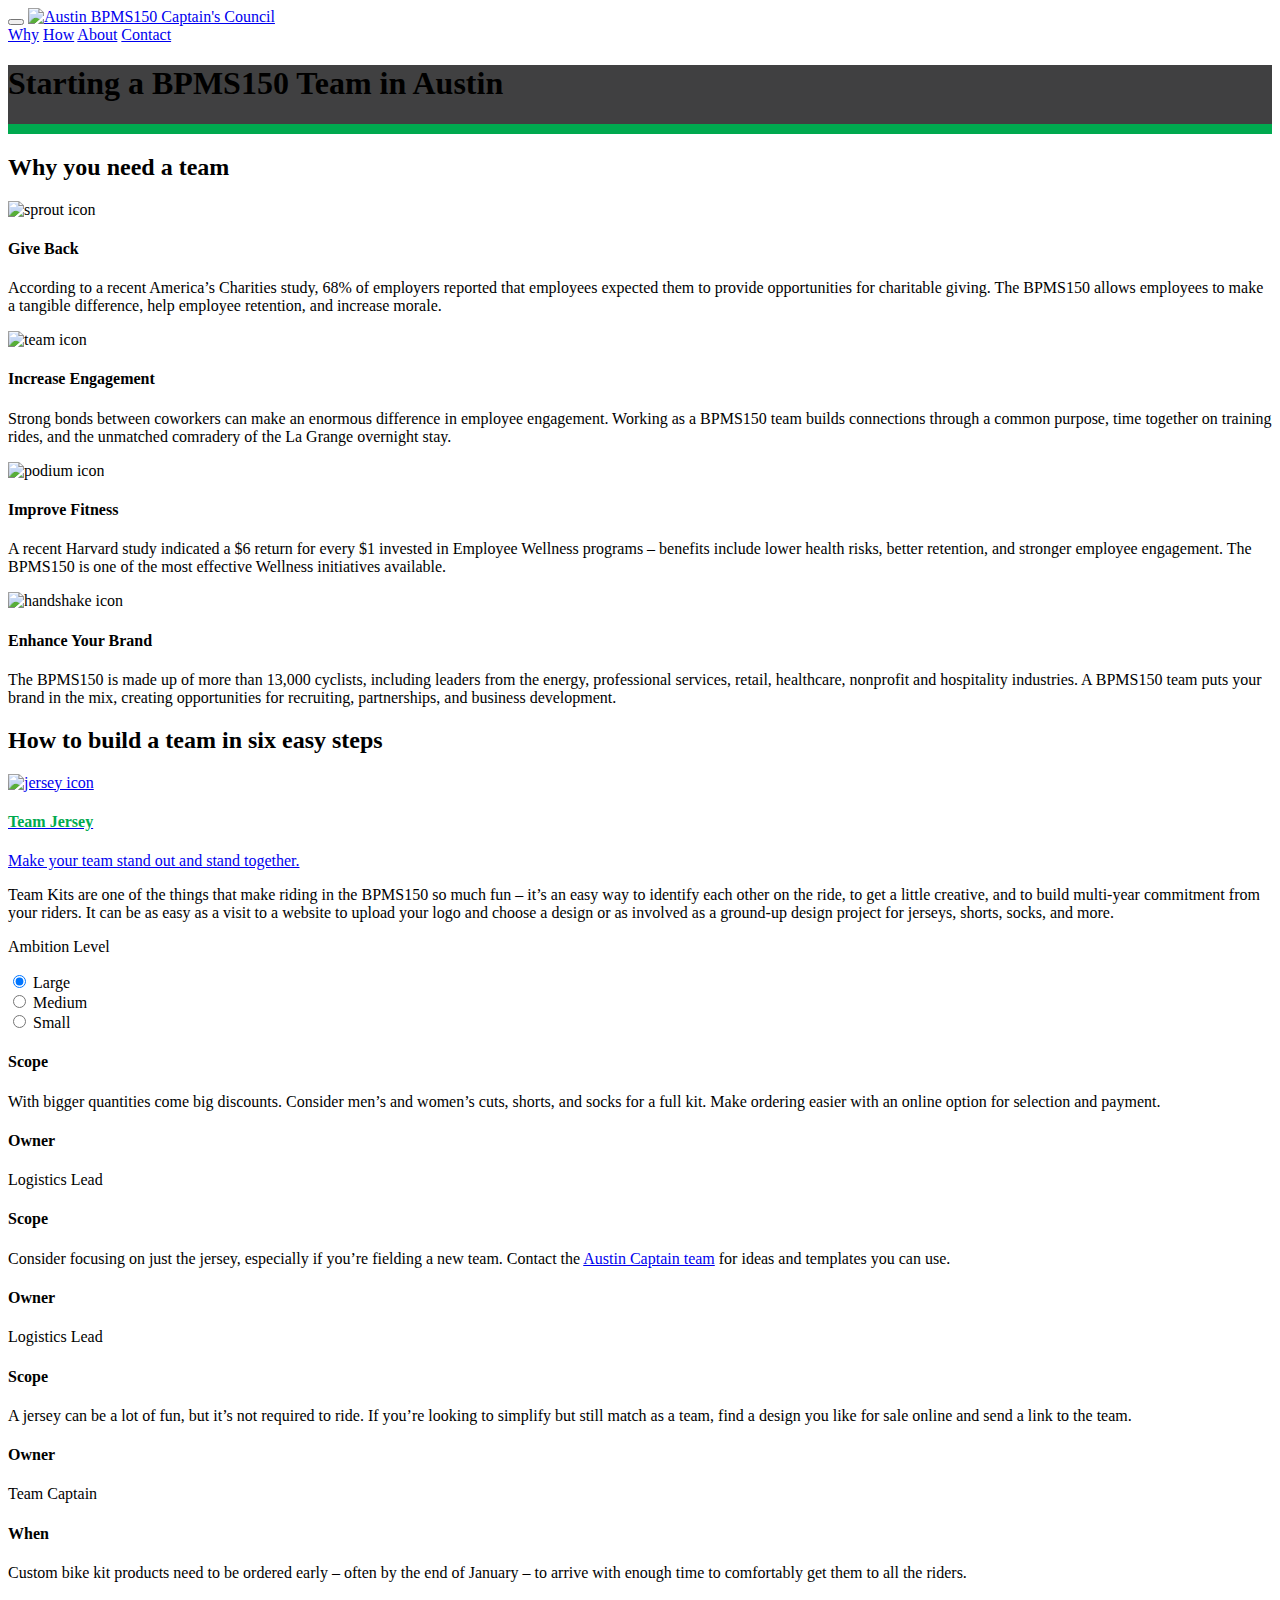
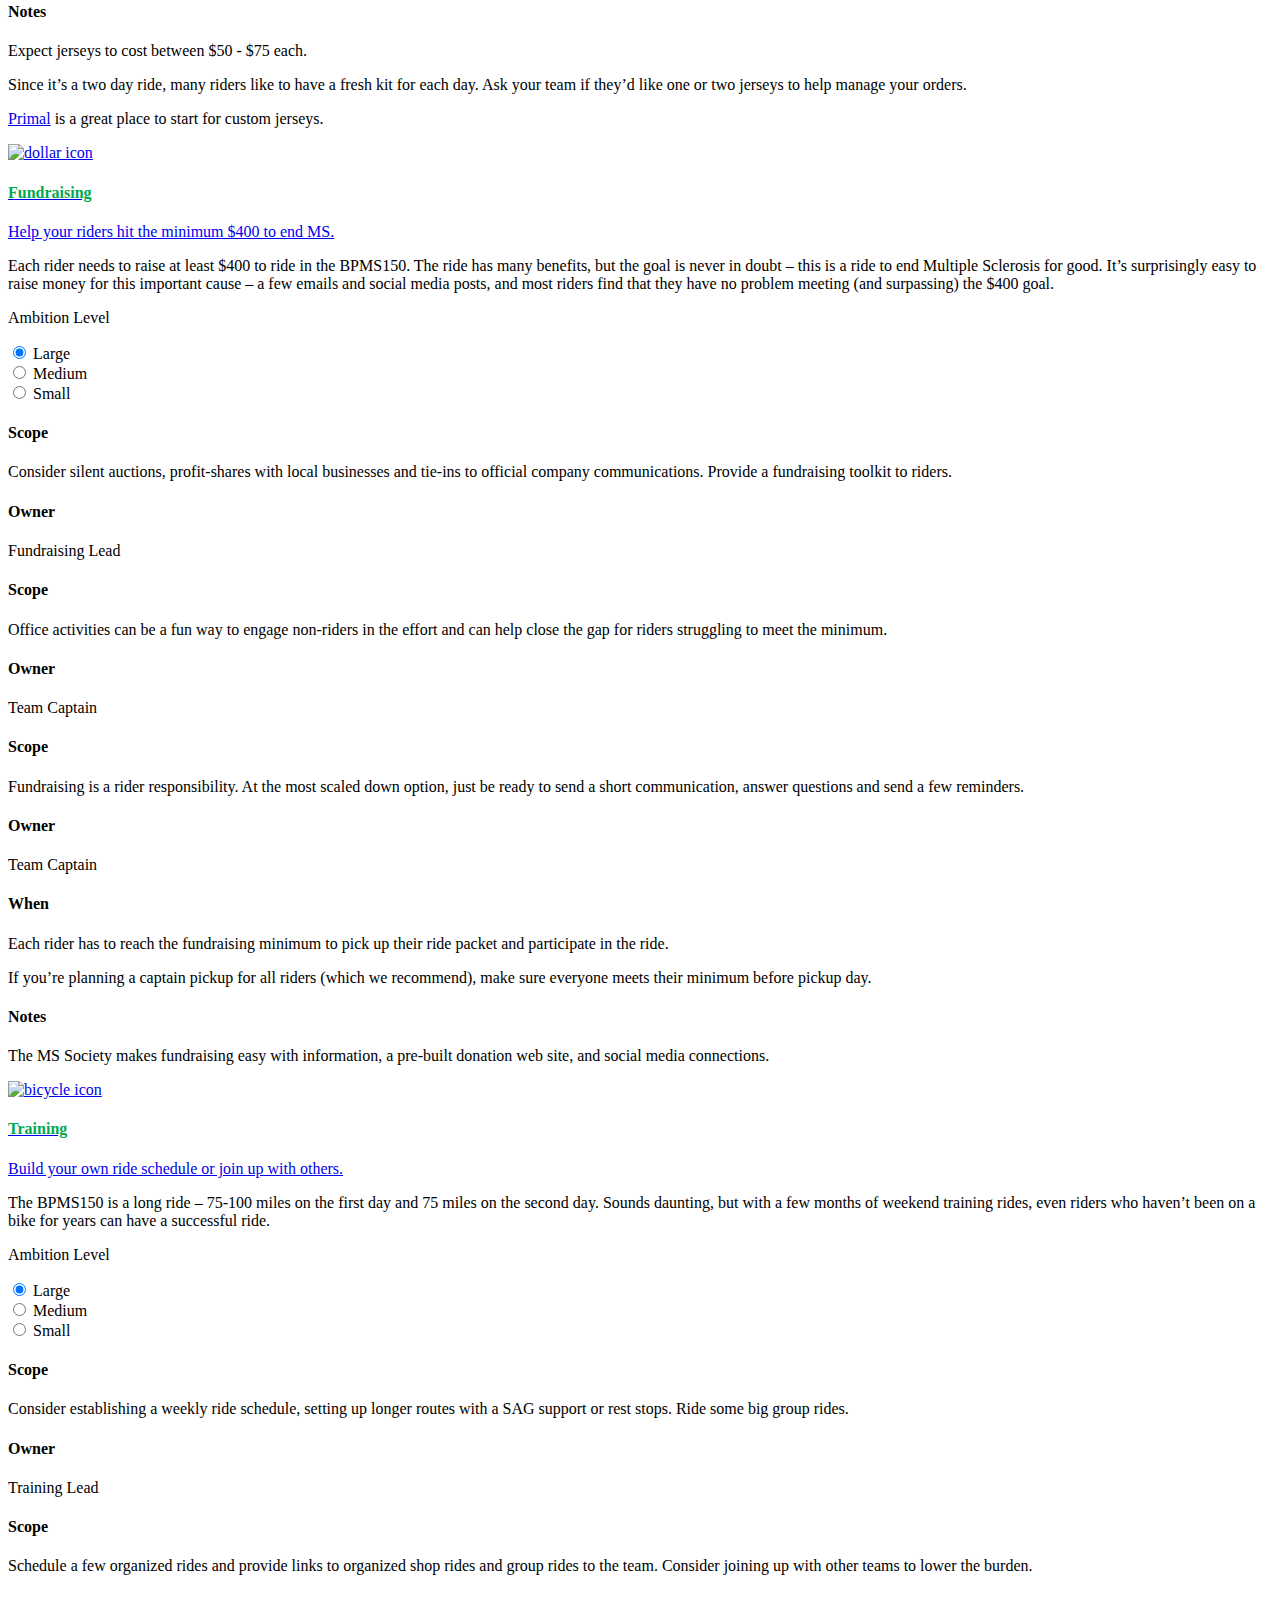
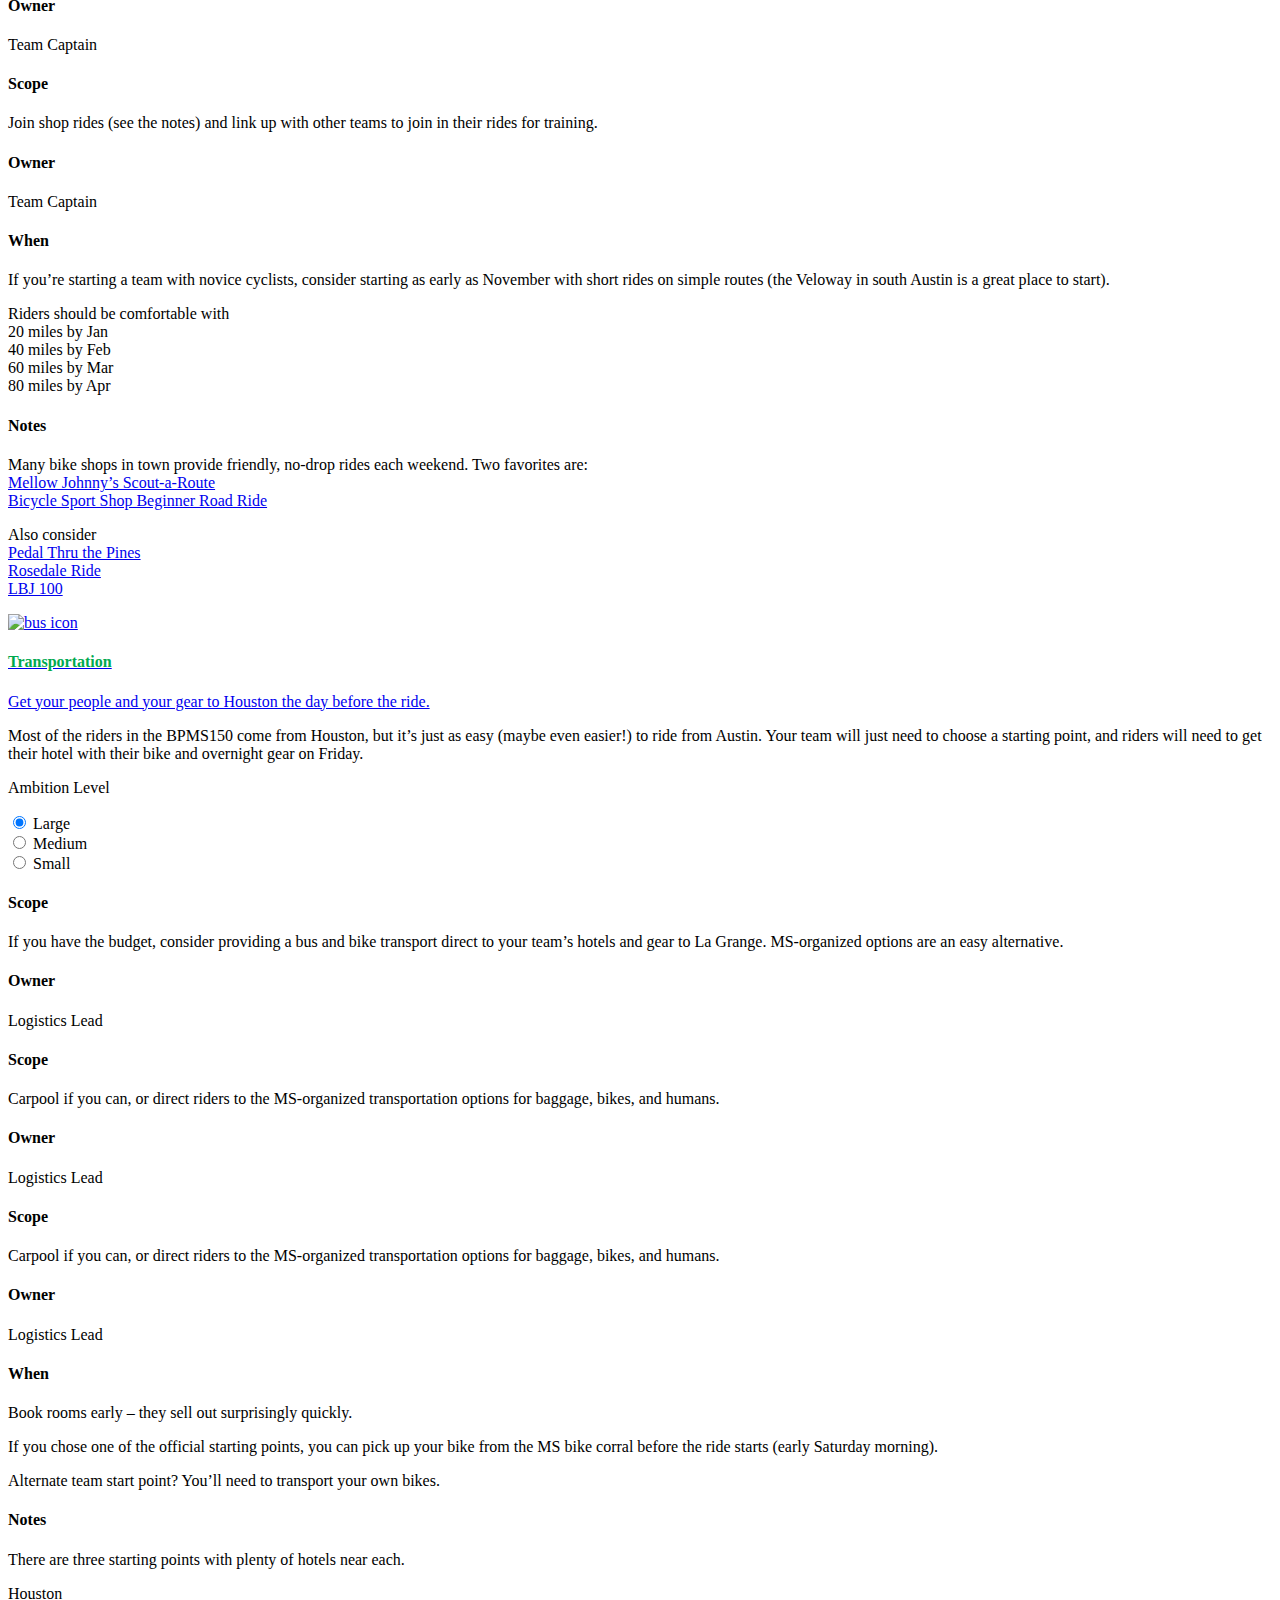
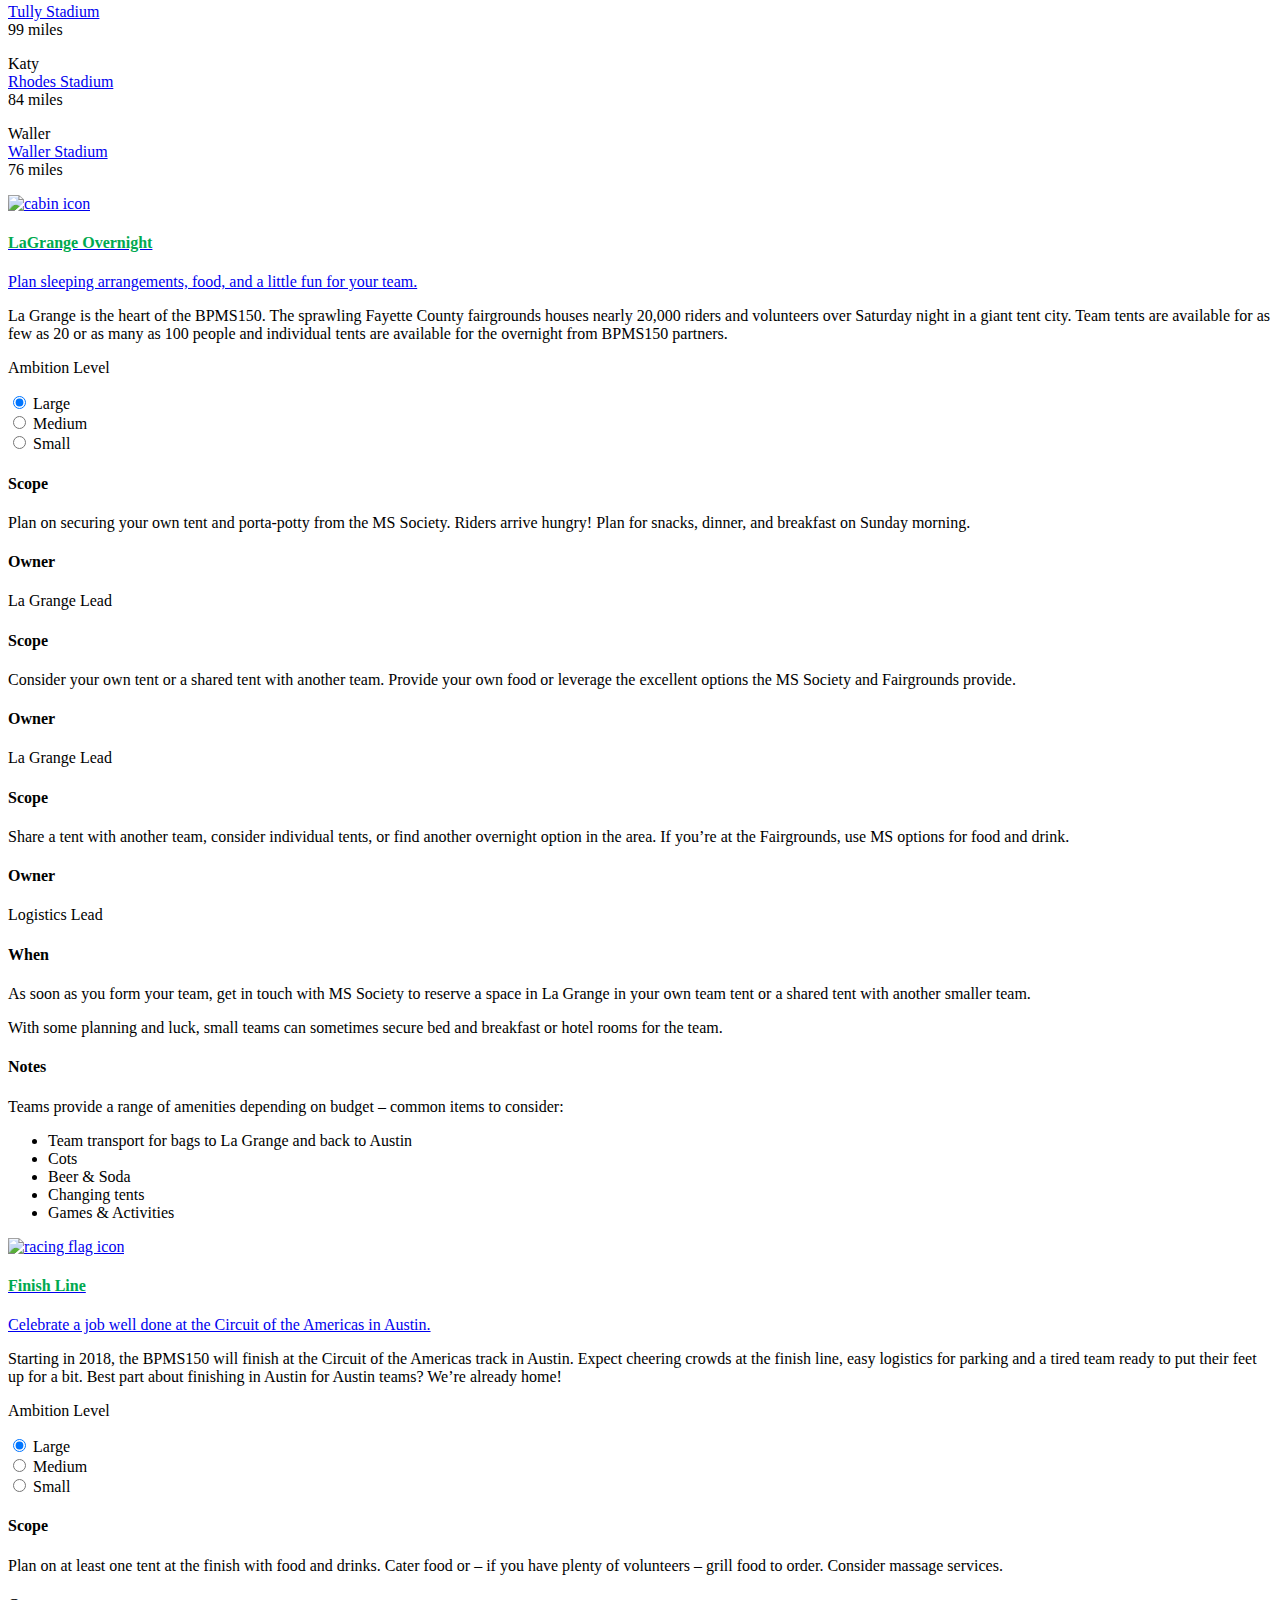
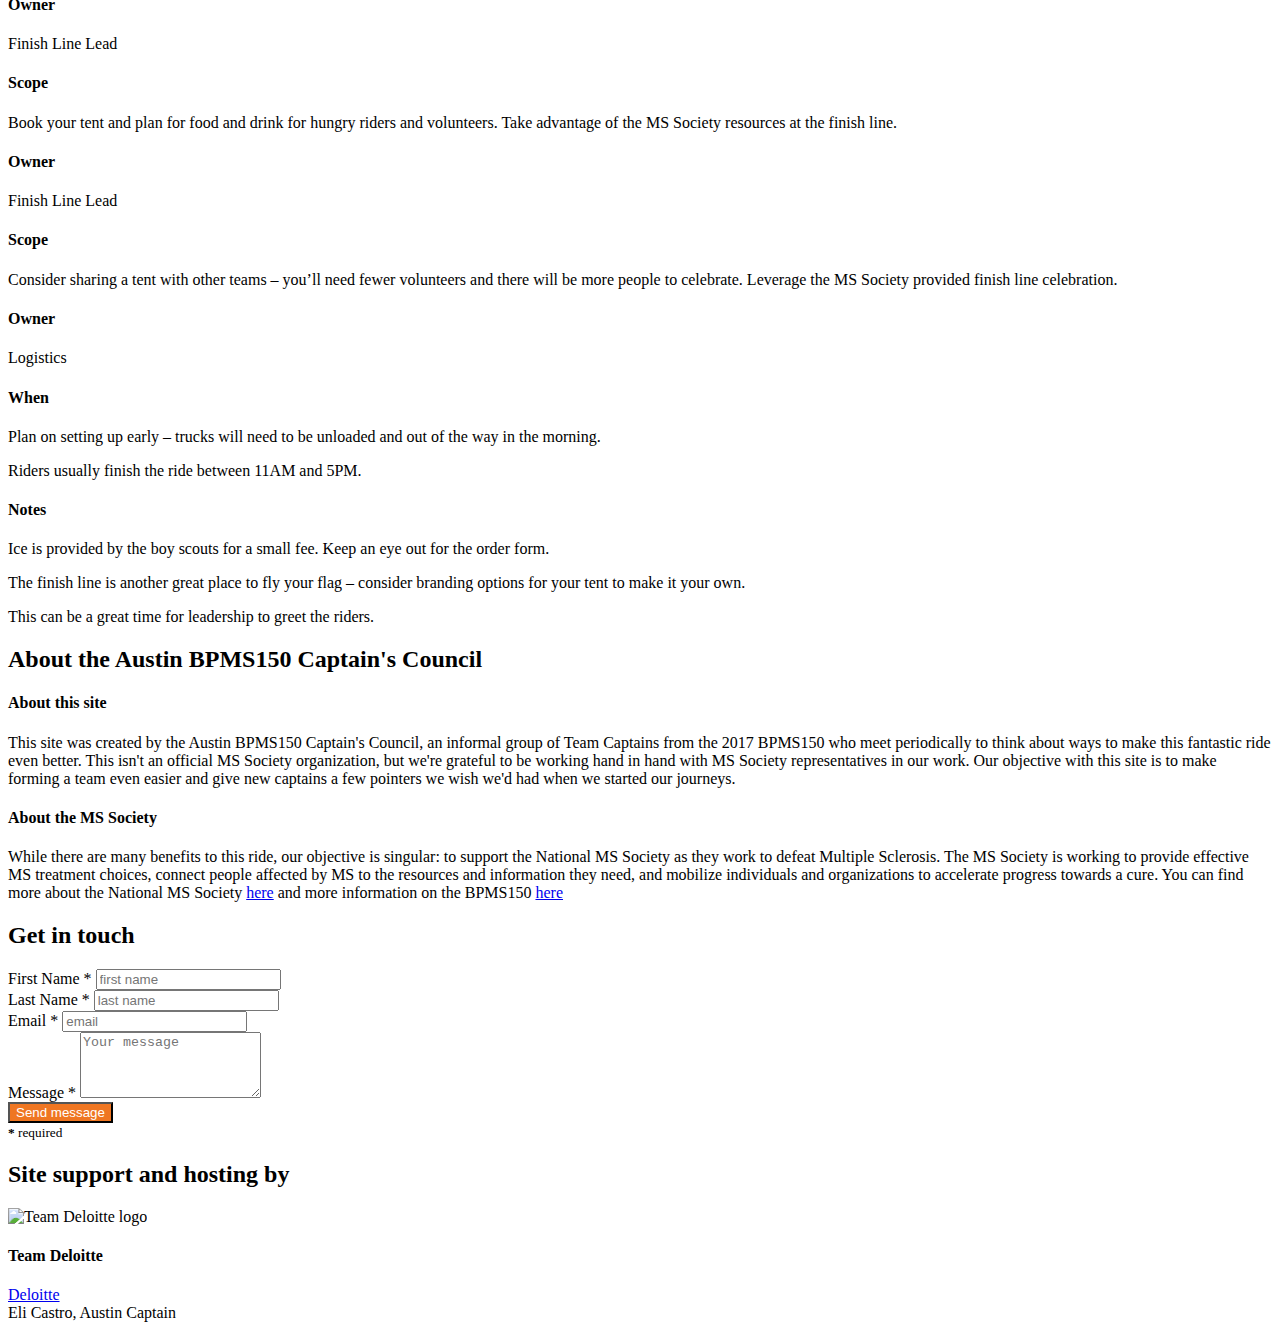
==== index.html @ dfabcc1c "Update index.html" ====
<!doctype html>
<html lang="en">
  <head>
        <meta charset="utf-8">
        <meta http-equiv="x-ua-compatible" content="ie=edge">
        <title>ABC Council</title>
        <meta name="description" content="">
        <meta name="viewport" content="width=device-width, initial-scale=1">

        <link rel="apple-touch-icon" href="icon.png">
        <link rel="stylesheet" href="https://maxcdn.bootstrapcdn.com/bootstrap/4.0.0-alpha.6/css/bootstrap.min.css" integrity="sha384-rwoIResjU2yc3z8GV/NPeZWAv56rSmLldC3R/AZzGRnGxQQKnKkoFVhFQhNUwEyJ" crossorigin="anonymous">
        <!-- Place favicon.ico in the root directory -->
        <!--build:css css/styles.min.css-->
        <link rel="stylesheet" href="css/styles.css">
        <!--endbuild-->
        <link href="https://fonts.googleapis.com/css?family=Open+Sans:400,400i" rel="stylesheet">
        <script src="https://use.fontawesome.com/2169c27922.js"></script>
    </head>
  <body data-offset="99">
    <header class="clearfix">
      <nav class="navbar navbar-light fixed-top navbar-toggleable-sm pt-1" style="background-color:rgba(255, 255, 255, 1);">
        <button class="navbar-toggler navbar-toggler-right" type="button"
          data-toggle="collapse" data-target="#myContent" aria-controls="myContent"
          aria-expanded="false" aria-label="Toggle Navigation">
          <span class="navbar-toggler-icon"></span>
        </button>
          <a href="/" class="navbar-brand justify-content-start">
            <img src="images/ABCC.svg" alt="Austin BPMS150 Captain's Council" width="200" height="auto">
          </a>
          <div class="collapse navbar-collapse justify-content-end" id="myContent">
            <div class="navbar-nav nav-pills text-uppercase">
              <a class="nav-item nav-link mr-2 py-3" href="#Why">Why</a>
              <a class="nav-item nav-link mr-2 py-3" href="#how">How</a>
              <a class="nav-item nav-link mr-2 py-3" href="#about">About</a>
              <a class="nav-item nav-link mr-2 py-3" href="#contact">Contact</a>
              <!--<a class="nav-item nav-link abc-nav-button mr-2 py-3" href="#">Start a Team</a>-->
            </div><!-- navbar-nav -->
        </div><!-- collapse -->
      </nav>
    </header><!-- header -->
      <div class="abc-section">
        <!-- the hero image goes here -->
      </div><!-- abc section  - hero image - -->
    <section id="intro-text" style="background-color:#404041; border-bottom: 10px solid #00a94f;">
      <div class="intro">
        <div class="container">
          <h1 class="text-center pt-5 pb-5 text-white">Starting a BPMS150 Team in Austin</h1>
        </div><!-- container -->
      </div><!-- hero  -->
    </section><!-- intro-text  -->
      <div id="Why" class="bg-faded">
        <h2 class="text-center pt-5 pb-5">Why you need a team</h2>
          <div class="container">
            <div class="row">
              <article class="col-sm-6 col-lg-3 pr-3 pb-4">
                <img src="images/005-sprout.svg" class="mx-auto why-icon" alt="sprout icon">
                <h4 class="text-center font-weight-bold">Give Back</h4>
                <p>According to a recent America’s Charities study, 68% of employers reported that employees expected them to provide opportunities for charitable giving. The BPMS150 allows employees to make a tangible difference, help employee retention, and increase morale.</p>
              </article>
              <article class="col-sm-6 col-lg-3 pr-3 pb-4">
                <img src="images/004-team.svg" class="mx-auto why-icon" alt="team icon">
                <h4 class="text-center font-weight-bold">Increase Engagement</h4>
                <p>Strong bonds between coworkers can make an enormous difference in employee engagement. Working as a BPMS150 team builds connections through a common purpose, time together on training rides, and the unmatched comradery of the La Grange overnight stay.</p>
              </article>
              <article class="col-sm-6 col-lg-3 pr-3 pb-4">
                <img src="images/003-podium.svg" class="mx-auto why-icon" alt="podium icon">
                <h4 class="text-center font-weight-bold">Improve Fitness</h4>
                <p>A recent Harvard study indicated a $6 return for every $1 invested in Employee Wellness programs – benefits include lower health risks, better retention, and stronger employee engagement. The BPMS150 is one of the most effective Wellness initiatives available.</p>
              </article>
              <article class="col-sm-6 col-lg-3 pr-3 pb-4">
                <img src="images/002-handshake.svg" class="mx-auto why-icon" alt="handshake icon">
                <h4 class="text-center font-weight-bold">Enhance Your Brand</h4>
                <p>The BPMS150 is made up of more than 13,000 cyclists, including leaders from the energy, professional services, retail, healthcare, nonprofit and hospitality industries. A BPMS150 team puts your brand in the mix, creating opportunities for recruiting, partnerships, and business development.</p>
              </article>
            </div><!--row-->
          </div><!--container-->
        </div><!-- why section  -->
      <div id="how" class="how-accordian">
        <h2 class="text-center pt-5 pb-5">How to build a team in six easy steps</h2>
        <div class="container">
          <div id="accordion" class="pb-5" role="tablist" aria-multiselectable="true">
            <div class="card">
              <a class="collapsed" data-toggle="collapse" href="#collapseOne" aria-expanded="false" aria-controls="collapseOne">
                <div class="card-header" role="tab" id="headingOne">
                  <img src="images/009-jersey.svg" alt="jersey icon" width="50">
                  <div class="card-header-text d-inline-block pl-3" style="vertical-align: middle;">
                    <h4 class="mb-0" style="color:#00a94f">
                      Team Jersey
                    </h4>
                    <p class="mb-0">Make your team stand out and stand together.</p>
                  </div>
                  </div><!--card header-->
              </a>
                <div id="collapseOne" class="collapse" role="tabpanel" aria-labelledby="headingOne">
                  <div class="card-block">
                    <div class="row mx-md-4">
                      <div class="col-12 p-3">
                      <p>Team Kits are one of the things that make riding in the BPMS150 so much fun – it’s an easy way to identify each other on the ride, to get a little creative, and to build multi-year commitment from your riders. It can be as easy as a visit to a website to upload your logo and choose a design or as involved as a ground-up design project for jerseys, shorts, socks, and more.</p>
                    </div>
                    <div class="col-md-2">
                      <div class="choices form-group">
                        <form class="choice-form" role="form">
                          <p class="mb-1">Ambition Level</p>
                          <div class="form-check">
                            <input class="form-check-input radioOne" type="radio" name="hello" checked>
                            <label class="form-check-label" for="one">Large</label>
                          </div>
                          <div class="form-check">
                            <input class="form-check-input radioTwo" type="radio" name="hello">
                            <label class="form-check-label" for="two">Medium</label>
                          </div>
                          <div class="form-check">
                            <input class="form-check-input radioThree" type="radio" name="hello">
                            <label class="form-check-label" for="three">Small</label>
                          </div>
                        </form>
                      </div><!--choices-->
                    </div><!--col-2-->
                    <div class="col-md-10 bg-faded py-4">
                      <div class="color-choices">
                        <div class="hide choice-one">
                          <h4 class="mb-0">Scope</h4>
                          <p>With bigger quantities come big discounts. Consider men’s and women’s cuts, shorts, and socks for a full kit. Make ordering easier with an online option for selection and payment.</p>
                          <h4 class="pt-2 mb-0">Owner</h4>
                          <p>Logistics Lead</p>
                        </div><!--hide choice one -->
                        <div class="hide choice-two">
                          <h4 class="mb-0">Scope</h4>
                          <p>Consider focusing on just the jersey, especially if you’re fielding a new team. Contact the <a href="mailto:elicastro@deloitte.com">Austin Captain team</a> for ideas and templates you can use.</p>
                          <h4 class="mb-0 pt-2">Owner</h4>
                          <p>Logistics Lead</p>
                        </div><!--hide choice-two-->
                        <div class="hide choice-three">
                          <h4 class="mb-0">Scope</h4>
                          <p>A jersey can be a lot of fun, but it’s not required to ride. If you’re looking to simplify but still match as a team, find a design you like for sale online and send a link to the team.</p>
                          <h4 class="pt-2 mb-0">Owner</h4>
                          <p>Team Captain</p>
                        </div><!--hide choice three -->
                      </div><!--color choices -->
                    </div><!--col-md-10-->
                    <div class="col-12 p-3">
                      <h4 class="mb-0">When</h4>
                      <p>Custom bike kit products need to be ordered early – often by the end of January – to arrive with enough time to comfortably get them to all the riders.</p>
                      <h4 class="mb-0">Notes</h4>
                      <p>Expect jerseys to cost between $50 - $75 each.</p>
                      <p>Since it’s a two day ride, many riders like to have a fresh kit for each day. Ask your team if they’d like one or two jerseys to help manage your orders.</p>
                      <p><a href="http://main.nationalmssociety.org/site/TR?fr_id=28263&pg=informational&sid=14155" target="_blank">Primal</a> is a great place to start for custom jerseys.</p>
                    </div><!--col-12-->
                  </div><!--row-->
                  </div><!--card block-->
                </div><!--collapseOne-->
            </div><!--card -->
            <div class="card">
              <a class="collapsed" data-toggle="collapse" href="#collapseTwo" aria-expanded="false" aria-controls="collapseTwo">
              <div class="card-header" role="tab" id="headingTwo">
                <img src="images/006-dollar.svg" alt="dollar icon" width="50">
                <div class="card-header-text d-inline-block pl-3" style="vertical-align: middle;">
                  <h4 class="mb-0" style="color:#00a94f">
                    Fundraising
                  </h4>
                  <p class="mb-0">Help your riders hit the minimum $400 to end MS.</p>
                </div>
              </div><!--card-header-->
              </a>
              <div id="collapseTwo" class="collapse" role="tabpanel" aria-labelledby="headingTwo">
                <div class="card-block">
                  <div class="row mx-4">
                    <div class="col-12 p-3">
                    <p>Each rider needs to raise at least $400 to ride in the BPMS150. The ride has many benefits, but the goal is never in doubt – this is a ride to end Multiple Sclerosis for good. It’s surprisingly easy to raise money for this important cause – a few emails and social media posts, and most riders find that they have no problem meeting (and surpassing) the $400 goal.</p>
                  </div>
                  <div class="col-md-2">
                    <div class="choices form-group">
                      <form class="choice-form" role="form">
                        <p class="mb-1">Ambition Level</p>
                        <div class="form-check">
                          <input class="form-check-input radioFour" type="radio" name="hello2" checked>
                          <label class="form-check-label" for="four">Large</label>
                        </div>
                        <div class="form-check">
                          <input class="form-check-input radioFive" type="radio"  name="hello2">
                          <label class="form-check-label" for="five">Medium</label>
                        </div>
                        <div class="form-check">
                          <input class="form-check-input radioSix" type="radio" name="hello2">
                          <label class="form-check-label" for="six">Small</label>
                        </div>
                      </form>
                    </div><!--choices-->
                  </div><!--col-2-->
                  <div class="col-md-10 bg-faded py-4">
                    <div class="color-choices">
                      <div class="hide choice-four">
                        <h4 class="mb-0">Scope</h4>
                        <p>Consider silent auctions, profit-shares with local businesses and tie-ins to official company communications. Provide a fundraising toolkit to riders.</p>
                        <h4 class="pt-2 mb-0">Owner</h4>
                        <p>Fundraising Lead</p>
                      </div><!--hide choice one -->
                      <div class="hide choice-five">
                        <h4 class="mb-0">Scope</h4>
                        <p>Office activities can be a fun way to engage non-riders in the effort and can help close the gap for riders struggling to meet the minimum.</p>
                        <h4 class="mb-0 pt-2">Owner</h4>
                        <p>Team Captain</p>
                      </div><!--hide choice-two-->
                      <div class="hide choice-six">
                        <h4 class="mb-0">Scope</h4>
                        <p>Fundraising is a rider responsibility. At the most scaled down option, just be ready to send a short communication, answer questions and send a few reminders.</p>
                        <h4 class="pt-2 mb-0">Owner</h4>
                        <p>Team Captain</p>
                      </div><!--hide choice three -->
                    </div><!--color choices -->
                  </div><!--col-md-10-->
                  <div class="col-12 p-3">
                    <h4 class="mb-0">When</h4>
                    <p>Each rider has to reach the fundraising minimum to pick up their ride packet and participate in the ride.</p>
                    <p>If you’re planning a captain pickup for all riders (which we recommend), make sure everyone meets their minimum before pickup day.</p>
                    <h4 class="mb-0">Notes</h4>
                    <p>The MS Society makes fundraising easy with information, a pre-built donation web site, and social media connections.</p>
                  </div><!--col-12-->
                </div><!--row-->
                </div><!--card block-->
              </div><!--collapse two-->
            </div><!--card-->
            <div class="card">
              <a class="collapsed" data-toggle="collapse" href="#collapseThree" aria-expanded="false" aria-controls="collapseThree">
                <div class="card-header" role="tab" id="headingThree">
                  <img src="images/010-bicycle.svg" alt="bicycle icon" width="50">
                  <div class="card-header-text d-inline-block pl-3" style="vertical-align: middle;">
                    <h4 class="mb-0" style="color:#00a94f">
                    Training
                    </h4>
                    <p class="mb-0">Build your own ride schedule or join up with others.</p>
                  </div>
                </div><!--card-header-->
              </a>
              <div id="collapseThree" class="collapse" role="tabpanel" aria-labelledby="headingThree">
                <div class="card-block">
                  <div class="row mx-4">
                    <div class="col-12 p-3">
                    <p>The BPMS150 is a long ride – 75-100 miles on the first day and 75 miles on the second day. Sounds daunting, but with a few months of weekend training rides, even riders who haven’t been on a bike for years can have a successful ride.</p>
                  </div>
                  <div class="col-md-2">
                    <div class="choices form-group">
                      <form class="choice-form" role="form">
                        <p class="mb-1">Ambition Level</p>
                        <div class="form-check">
                          <input class="form-check-input radioSeven" type="radio" name="hello3" checked>
                          <label class="form-check-label" for="seven">Large</label>
                        </div>
                        <div class="form-check">
                          <input class="form-check-input radioEight" type="radio" class="radioEight" name="hello3">
                          <label class="form-check-label" for="eight">Medium</label>
                        </div>
                        <div class="form-check">
                          <input class="form-check-input radioNine" type="radio" name="hello3">
                          <label class="form-check-label" for="nine">Small</label>
                        </div>
                      </form>
                    </div><!--choices-->
                  </div><!--col-2-->
                  <div class="col-md-10 bg-faded py-4">
                    <div class="color-choices">
                      <div class="hide choice-seven">
                        <h4 class="mb-0">Scope</h4>
                        <p>Consider establishing a weekly ride schedule, setting up longer routes with a SAG support or rest stops. Ride some big group rides.</p>
                        <h4 class="pt-2 mb-0">Owner</h4>
                        <p>Training Lead</p>
                      </div><!--hide choice one -->
                      <div class="hide choice-eight">
                        <h4 class="mb-0">Scope</h4>
                        <p>Schedule a few organized rides and provide links to organized shop rides and group rides to the team. Consider joining up with other teams to lower the burden.</p>
                        <h4 class="mb-0 pt-2">Owner</h4>
                        <p>Team Captain</p>
                      </div><!--hide choice-two-->
                      <div class="hide choice-nine">
                        <h4 class="mb-0">Scope</h4>
                        <p>Join shop rides (see the notes) and link up with other teams to join in their rides for training.</p>
                        <h4 class="pt-2 mb-0">Owner</h4>
                        <p>Team Captain</p>
                      </div><!--hide choice three -->
                    </div><!--color choices -->
                  </div><!--col-md-10-->
                  <div class="col-12 p-3">
                    <h4 class="mb-0">When</h4>
                    <p>If you’re starting a team with novice cyclists, consider starting as early as November with short rides on simple routes (the Veloway in south Austin is a great place to start).</p>
                    <p>Riders should be comfortable with<br>
                      20 miles by Jan<br>
                      40 miles by Feb<br>
                      60 miles by Mar<br>
                      80 miles by Apr</p>
                    <h4 class="mb-0">Notes</h4>
                    <p>Many bike shops in town provide friendly, no-drop rides each weekend. Two favorites are:<br>
                    <a href="http://austin.mellowjohnnys.com/rides-events/scout-a-route" target="-_blank">Mellow Johnny’s Scout-a-Route</a><br>
                    <a href="https://www.bicyclesportshop.com/weekly-rides" target="_blank">Bicycle Sport Shop Beginner Road Ride</a></p>
                    <p>Also consider<br>
                    <a href="http://www.pedalthrupines.org/" target="_blank">Pedal Thru the Pines</a><br>
                    <a href="https://rosedaleproud.org/" target="_blank">Rosedale Ride</a><br>
                    <a href="http://www.lbj100.bike/" target="_blank">LBJ 100</a></p>

                  </div><!--col-12-->
                </div><!--row-->
                </div><!--card block-->
              </div>
            </div>
            <div class="card">
              <a class="collapsed" data-toggle="collapse" href="#collapseFour" aria-expanded="false" aria-controls="collapseFour">
                <div class="card-header" role="tab" id="headingFour">
                  <img src="images/007-school-bus.svg" alt="bus icon" width="50">
                  <div class="card-header-text d-inline-block pl-3" style="vertical-align: middle;">
                    <h4 class="mb-0" style="color:#00a94f">
                      Transportation
                    </h4>
                    <p class="mb-0">Get your people and your gear to Houston the day before the ride.</p>
                  </div>
                </div>
              </a>
              <div id="collapseFour" class="collapse" role="tabpanel" aria-labelledby="headingFour">
                <div class="card-block">
                  <div class="row mx-4">
                    <div class="col-12 p-3">
                    <p>Most of the riders in the BPMS150 come from Houston, but it’s just as easy (maybe even easier!) to ride from Austin. Your team will just need to choose a starting point, and riders will need to get their hotel with their bike and overnight gear on Friday.</p>
                  </div>
                  <div class="col-md-2">
                    <div class="choices form-group">
                      <form class="choice-form" role="form">
                        <p class="mb-1">Ambition Level</p>
                        <div class="form-check">
                          <input class="form-check-input radioTen" type="radio" name="hello4" checked>
                          <label class="form-check-label" for="ten">Large</label>
                        </div>
                        <div class="form-check">
                          <input class="form-check-input radioEleven" type="radio" name="hello4">
                          <label class="form-check-label" for="eleven">Medium</label>
                        </div>
                        <div class="form-check">
                          <input class="form-check-input radioTwelve" type="radio" name="hello4">
                          <label class="form-check-label" for="twelve">Small</label>
                        </div>
                      </form>
                    </div><!--choices-->
                  </div><!--col-2-->
                  <div class="col-md-10 bg-faded py-4">
                    <div class="color-choices">
                      <div class="hide choice-ten">
                        <h4 class="mb-0">Scope</h4>
                        <p>If you have the budget, consider providing a bus and bike transport direct to your team’s hotels and gear to La Grange. MS-organized options are an easy alternative.</p>
                        <h4 class="pt-2 mb-0">Owner</h4>
                        <p>Logistics Lead</p>
                      </div><!--hide choice one -->
                      <div class="hide choice-eleven">
                        <h4 class="mb-0">Scope</h4>
                        <p>Carpool if you can, or direct riders to the MS-organized transportation options for baggage, bikes, and humans.</p>
                        <h4 class="mb-0 pt-2">Owner</h4>
                        <p>Logistics Lead</p>
                      </div><!--hide choice-two-->
                      <div class="hide choice-twelve">
                        <h4 class="mb-0">Scope</h4>
                        <p>Carpool if you can, or direct riders to the MS-organized transportation options for baggage, bikes, and humans.</p>
                        <h4 class="pt-2 mb-0">Owner</h4>
                        <p>Logistics Lead</p>
                      </div><!--hide choice three -->
                    </div><!--color choices -->
                  </div><!--col-md-10-->
                  <div class="col-12 p-3">
                    <h4 class="mb-0">When</h4>
                    <p>Book rooms early – they sell out surprisingly quickly.</p>
                    <p>If you chose one of the official starting points, you can pick up your bike from the MS bike corral before the ride starts (early Saturday morning).</p>
                    <p>Alternate team start point? You’ll need to transport your own bikes.</p>
                    <h4 class="mb-0">Notes</h4>
                    <p>There are three starting points with plenty of hotels near each.</p>
                    <p>
                      <i class="fa fa-map-marker" aria-hidden="true"></i> Houston<br>
                    <a href="http://main.nationalmssociety.org/site/DocServer/TXH_2017_BP_MS_150_-_Maps_-_Tully_Start.pdf?docID=83307" target="_blank">Tully Stadium</a><br>
                    99 miles</p>
                    <p>
                      <i class="fa fa-map-marker" aria-hidden="true"></i> Katy<br>
                    <a href="http://main.nationalmssociety.org/site/DocServer/TXH_2017_BP_MS_150_-_Maps_-_Rhodes_Start.pdf?docID=83306" target="_blank">Rhodes Stadium</a><br>
                    84 miles</p>
                    <p>
                      <i class="fa fa-map-marker" aria-hidden="true"></i> Waller<br>
                    <a href="http://main.nationalmssociety.org/site/DocServer/TXH_2017_BP_MS_150_-_Maps_-_Waller_Start.pdf?docID=83308" target="_blank">Waller Stadium</a><br>
                    76 miles</p>

                  </div><!--col-12-->
                </div><!--row-->
                </div><!--card block -->
              </div>
            </div>
            <div class="card">
              <a class="collapsed" data-toggle="collapse" href="#collapseFive" aria-expanded="false" aria-controls="collapseFive">
                <div class="card-header" role="tab" id="headingFive">
                  <img src="images/001-cabin.svg" alt="cabin icon" width="50">
                  <div class="card-header-text d-inline-block pl-3" style="vertical-align: middle;">
                    <h4 class="mb-0" style="color:#00a94f">
                      LaGrange Overnight
                    </h4>
                    <p class="mb-0">Plan sleeping arrangements, food, and a little fun for your team.</p>
                  </div>
                </div>
              </a>
              <div id="collapseFive" class="collapse" role="tabpanel" aria-labelledby="headingFive">
                <div class="card-block">
                  <div class="row mx-4">
                    <div class="col-12 p-3">
                    <p>La Grange is the heart of the BPMS150. The sprawling Fayette County fairgrounds houses nearly 20,000 riders and volunteers over Saturday night in a giant tent city. Team tents are available for as few as 20 or as many as 100 people and individual tents are available for the overnight from BPMS150 partners.</p>
                  </div>
                  <div class="col-md-2">
                    <div class="choices form-group">
                      <form class="choice-form" role="form">
                        <p class="mb-1">Ambition Level</p>
                        <div class="form-check">
                          <input class="form-check-input radioThirteen" type="radio" name="hello5" checked>
                          <label class="form-check-label" for="thirteen">Large</label>
                        </div>
                        <div class="form-check">
                          <input class="form-check-input radioFourteen" type="radio" name="hello5">
                          <label class="form-check-label" for="fourteen">Medium</label>
                        </div>
                        <div class="form-check">
                          <input class="form-check-input radioFifteen" type="radio" name="hello5">
                          <label class="form-check-label" for="fifteen">Small</label>
                        </div>
                      </form>
                    </div><!--choices-->
                  </div><!--col-2-->
                  <div class="col-md-10 bg-faded py-4">
                    <div class="color-choices">
                      <div class="hide choice-thirteen">
                        <h4 class="mb-0">Scope</h4>
                        <p>Plan on securing your own tent and porta-potty from the MS Society. Riders arrive hungry! Plan for snacks, dinner, and breakfast on Sunday morning. </p>
                        <h4 class="pt-2 mb-0">Owner</h4>
                        <p>La Grange Lead</p>
                      </div><!--hide choice one -->
                      <div class="hide choice-fourteen">
                        <h4 class="mb-0">Scope</h4>
                        <p>Consider your own tent or a shared tent with another team. Provide your own food or leverage the excellent options the MS Society and Fairgrounds provide.</p>
                        <h4 class="mb-0 pt-2">Owner</h4>
                        <p>La Grange Lead</p>
                      </div><!--hide choice-two-->
                      <div class="hide choice-fifteen">
                        <h4 class="mb-0">Scope</h4>
                        <p>Share a tent with another team, consider individual tents, or find another overnight option in the area. If you’re at the Fairgrounds, use MS options for food and drink.</p>
                        <h4 class="pt-2 mb-0">Owner</h4>
                        <p>Logistics Lead</p>
                      </div><!--hide choice three -->
                    </div><!--color choices -->
                  </div><!--col-md-10-->
                  <div class="col-12 p-3">
                    <h4 class="mb-0">When</h4>
                    <p>As soon as you form your team, get in touch with MS Society to reserve a space in La Grange in your own team tent or a shared tent with another smaller team.</p>
                    <p>With some planning and luck, small teams can sometimes secure bed and breakfast or hotel rooms for the team.</p>

                    <h4 class="mb-0">Notes</h4>
                    <p>Teams provide a range of amenities depending on budget – common items to consider:</p>
                    <ul>
                    <li>Team transport for bags to La Grange and back to Austin</li>
                    <li>Cots</li>
                    <li>Beer &amp; Soda</li>
                    <li>Changing tents</li>
                    <li>Games &amp; Activities</li>
                  </ul>

                  </div><!--col-12-->
                </div><!--row-->
                </div><!--card block-->
              </div>
            </div>
            <div class="card">
              <a class="collapsed" data-toggle="collapse" href="#collapseSix" aria-expanded="false" aria-controls="collapseSix">
                <div class="card-header" role="tab" id="headingSix">
                  <img src="images/008-racing.svg" alt="racing flag icon" width="50">
                  <div class="card-header-text d-inline-block pl-3" style="vertical-align: middle;">
                    <h4 class="mb-0" style="color:#00a94f">
                      Finish Line
                    </h4>
                    <p class="mb-0">Celebrate a job well done at the Circuit of the Americas in Austin.</p>
                  </div>
                </div>
              </a>
              <div id="collapseSix" class="collapse" role="tabpanel" aria-labelledby="headingSix">
                <div class="card-block">
                  <div class="row mx-4">
                    <div class="col-12 p-3">
                    <p>Starting in 2018, the BPMS150 will finish at the Circuit of the Americas track in Austin. Expect cheering crowds at the finish line, easy logistics for parking and a tired team ready to put their feet up for a bit. Best part about finishing in Austin for Austin teams? We’re already home!</p>
                  </div>
                  <div class="col-md-2">
                    <div class="choices form-group">
                      <form class="choice-form" role="form">
                        <p class="mb-1">Ambition Level</p>
                        <div class="form-check">
                          <input class="form-check-input radioSixteen" type="radio" name="hello6" checked>
                          <label class="form-check-label" for="sixteen">Large</label>
                        </div>
                        <div class="form-check">
                          <input class="form-check-input radioSeventeen" type="radio" name="hello6">
                          <label class="form-check-label" for="seventeen">Medium</label>
                        </div>
                        <div class="form-check">
                          <input class="form-check-input radioEighteen" type="radio" name="hello6">
                          <label class="form-check-label" for="eighteen">Small</label>
                        </div>
                      </form>
                    </div><!--choices-->
                  </div><!--col-2-->
                  <div class="col-md-10 bg-faded py-4">
                    <div class="color-choices">
                      <div class="hide choice-sixteen">
                        <h4 class="mb-0">Scope</h4>
                        <p>Plan on at least one tent at the finish with food and drinks. Cater food or – if you have plenty of volunteers – grill food to order. Consider massage services.</p>
                        <h4 class="pt-2 mb-0">Owner</h4>
                        <p>Finish Line Lead</p>
                      </div><!--hide choice one -->
                      <div class="hide choice-seventeen">
                        <h4 class="mb-0">Scope</h4>
                        <p>Book your tent and plan for food and drink for hungry riders and volunteers. Take advantage of the MS Society resources at the finish line.</p>
                        <h4 class="mb-0 pt-2">Owner</h4>
                        <p>Finish Line Lead</p>
                      </div><!--hide choice-two-->
                      <div class="hide choice-eighteen">
                        <h4 class="mb-0">Scope</h4>
                        <p>Consider sharing a tent with other teams – you’ll need fewer volunteers and there will be more people to celebrate. Leverage the MS Society provided finish line celebration.</p>
                        <h4 class="pt-2 mb-0">Owner</h4>
                        <p>Logistics</p>
                      </div><!--hide choice three -->
                    </div><!--color choices -->
                  </div><!--col-md-10-->
                  <div class="col-12 p-3">
                    <h4 class="mb-0">When</h4>
                    <p>Plan on setting up early – trucks will need to be unloaded and out of the way in the morning.</p>
                    <p>Riders usually finish the ride between 11AM and 5PM.</p>
                    <h4 class="mb-0">Notes</h4>
                    <p>Ice is provided by the boy scouts for a small fee. Keep an eye out for the order form.</p>
                    <p>The finish line is another great place to fly your flag – consider branding options for your tent to make it your own.</p>
                    <p>This can be a great time for leadership to greet the riders.</p>

                  </div><!--col-12-->
                </div><!--row-->
                </div><!--card block-->
              </div>
            </div><!-- card -->
          </div><!--accordian-->
        </div><!--container-->
      </div><!--p-5 section--->
      <div id="about" class="bg-faded">
        <div class="about-ABC">
          <h2 class="text-center pt-5 pb-5">About the Austin BPMS150 Captain's Council</h2>
          <div class="container">
            <div class="row pb-5">
              <div class="col-md-12 col-lg-6">
                <h4 class="text-center">About this site</h4>
                <p>This site was created by the Austin BPMS150 Captain's Council, an informal group of Team Captains from the 2017 BPMS150 who meet periodically to think about ways to make this fantastic ride even better. This isn't an official MS Society organization, but we're grateful to be working hand in hand with MS Society representatives in our work. Our objective with this site is to make forming a team even easier and give new captains a few pointers we wish we'd had when we started our journeys.</p>
              </div>
              <div class="col-md-12 col-lg-6">
                <h4 class="text-center">About the MS Society</h4>
                  <p>While there are many benefits to this ride, our objective is singular: to support the National MS Society as they work to defeat Multiple Sclerosis. The MS Society is working to provide effective MS treatment choices, connect people affected by MS to the resources and information they need, and mobilize individuals and organizations to accelerate progress towards a cure. You can find more about the National MS Society <a href="http://nationalmssociety.org" target="_blank">here</a> and more information on the BPMS150 <a href="http://bpms150.net" target="_blank">here</a></p>
              </div>
            </div><!--row-->
          </div><!--container-->

        </div><!-- about section  -->
      </div><!--div background color -->
      <div id="contact">
        <h2 class="text-center pt-5 pb-5">Get in touch</h2>
        <div class="container pb-5">
          <div class="row">
            <div class="col-md-10 offset-1">
            <form id="contact-form" method="post" action="https://formspree.io/elicastro@deloitte.com" role="form" name="ABCCForm">
              <div class="messages"></div>
                <div class="controls">
                  <div class="row">
                    <div class="col-md-6">
                        <div class="form-group pb-2">
                            <label class="form-control-label" for="form_name">First Name *</label>
                            <input id="form_name" type="text" name="first name" class="form-control form-control-lg" placeholder="first name" required="required" data-error="First name is required.">
                            <div class="help-block with-errors"></div>
                        </div>
                      </div>
                      <div class="col-md-6">
                        <div class="form-group pb-2">
                          <label class="form-control-label" for="form_lastname">Last Name *</label>
                          <input id="form_lastname" type="text" name="last name" class="form-control form-control-lg" placeholder="last name" required="required" data-error="Last name is required.">
                          <div class="help-block with-errors"></div>
                        </div>
                      </div>
                    </div><!--row-->
                  <div class="row">
                    <div class="col-md-12">
                      <div class="form-group pb-2">
                        <label class="form-control-label" for="form_email">Email *</label>
                        <input id="form_email" type="email" name="email" class="form-control form-control-lg" placeholder="email" required="required" data-error="Valid email is required.">
                        <div class="help-block with-errors"></div>
                      </div>
                    </div>
                  </div><!--row-->
                  <div class="row">
                    <div class="col-md-12">
                      <div class="form-group pb-2">
                        <label class="form-control-label" for="form_message">Message *</label>
                        <textarea id="form_message" name="message" class="form-control form-control-lg" placeholder="Your message" rows="4" required="required" data-error="Please,leave us a message."></textarea>
                        <div class="help-block with-errors"></div>
                      </div>
                    </div>
                    <div class="col-md-12">
                      <input type="submit" class="btn btn-lg" value="Send message" style="background-color:#ef7622; color: #fff;">
                    </div>
                  </div><!--row-->
                  <div class="row">
                    <div class="col-md-12">
                      <small class="form-text text-muted"><strong>*</strong> required</small>
                    </div>
                  </div>
                </div><!--controls-->
              </form>
              </div>
            </div><!--row-->
        </div><!--container-->
      </div><!--contact-->
      <footer class="bg-faded">
        <h2 class="text-center pt-5 pb-5">Site support and hosting by</h2>
          <div class="container">
            <div class="row align-items-center">
              <div class="col-sm-12 col-lg-6 pt-2">
                <img src="images/Split-Crank-Logo.png" class="float-lg-right d-block mx-auto pb-5" alt="Team Deloitte logo" width="300px">
              </div>
              <div class="col-sm-12 col-lg-6 pt-2 align-middle text-center text-lg-left">
                <h4>Team Deloitte</h4>
                <p class="lead pb-5"><a href="http://deloitte.com" target="_blank">Deloitte</a><br>
            Eli Castro, Austin Captain</p>
            </div>
          </div><!--row-->
        </div><!--container-->
      </footer>
        <!--build:js js/main.min.js -->
        <!--<script src="js/main.js"></script>-->
        <!-- endbuild -->
        <script src="https://code.jquery.com/jquery-3.2.1.min.js"
        integrity="sha256-hwg4gsxgFZhOsEEamdOYGBf13FyQuiTwlAQgxVSNgt4="
        crossorigin="anonymous"></script>
        <script src="https://cdnjs.cloudflare.com/ajax/libs/popper.js/1.11.0/umd/popper.min.js" integrity="sha384-b/U6ypiBEHpOf/4+1nzFpr53nxSS+GLCkfwBdFNTxtclqqenISfwAzpKaMNFNmj4" crossorigin="anonymous"></script>
        <script src="https://maxcdn.bootstrapcdn.com/bootstrap/4.0.0-beta/js/bootstrap.min.js" integrity="sha384-h0AbiXch4ZDo7tp9hKZ4TsHbi047NrKGLO3SEJAg45jXxnGIfYzk4Si90RDIqNm1" crossorigin="anonymous"></script>
        <script>
            $(function() {
              var topoffset = 99; //variable for menu height
              //Use smooth scrolling when clicking on navigation
              $('.navbar-nav a').click(function() {
                if (location.pathname.replace(/^\//,'') ===
                  this.pathname.replace(/^\//,'') &&
                  location.hostname === this.hostname) {
                  var target = $(this.hash);
                  target = target.length ? target : $('[name=' + this.hash.slice(1) +']');
                  if (target.length) {
                    $('html,body').animate({
                      scrollTop: target.offset().top-topoffset
                    }, 500);
                    return false;
                  } //target.length
                } //click function
              }); //smooth scrolling
            });
        </script>
        <script>
    const CHOICEONE = document.querySelector(".choice-one");
    const CHOICETWO = document.querySelector(".choice-two");
    const CHOICETHREE = document.querySelector(".choice-three");
    const CHOICEFOUR = document.querySelector(".choice-four");
    const CHOICEFIVE = document.querySelector(".choice-five");
    const CHOICESIX = document.querySelector(".choice-six");
    const CHOICESEVEN = document.querySelector(".choice-seven");
    const CHOICEEIGHT = document.querySelector(".choice-eight");
    const CHOICENINE = document.querySelector(".choice-nine");
    const CHOICETEN = document.querySelector(".choice-ten");
    const CHOICEELEVEN = document.querySelector(".choice-eleven");
    const CHOICETWELVE = document.querySelector(".choice-twelve");
    const CHOICETHIRTEEN = document.querySelector(".choice-thirteen");
    const CHOICEFOURTEEN = document.querySelector(".choice-fourteen");
    const CHOICEFIFTEEN = document.querySelector(".choice-fifteen");
    const CHOICESIXTEEN = document.querySelector(".choice-sixteen");
    const CHOICESEVENTEEN = document.querySelector(".choice-seventeen");
    const CHOICEEIGHTEEN = document.querySelector(".choice-eighteen");

    const RADIOBUTTONONE = document.querySelector(".radioOne");
    const RADIOBUTTONTWO = document.querySelector(".radioTwo");
    const RADIOBUTTONTHREE = document.querySelector(".radioThree");
    const RADIOBUTTONFOUR = document.querySelector(".radioFour");
    const RADIOBUTTONFIVE = document.querySelector(".radioFive");
    const RADIOBUTTONSIX = document.querySelector(".radioSix");
    const RADIOBUTTONSEVEN = document.querySelector(".radioSeven");
    const RADIOBUTTONEIGHT = document.querySelector(".radioEight");
    const RADIOBUTTONNINE = document.querySelector(".radioNine");
    const RADIOBUTTONTEN = document.querySelector(".radioTen");
    const RADIOBUTTONELEVEN = document.querySelector(".radioEleven");
    const RADIOBUTTONTWELVE = document.querySelector(".radioTwelve");
    const RADIOBUTTONTHIRTEEN = document.querySelector(".radioThirteen");
    const RADIOBUTTONFOURTEEN = document.querySelector(".radioFourteen");
    const RADIOBUTTONFIFTEEN = document.querySelector(".radioFifteen");
    const RADIOBUTTONSIXTEEN = document.querySelector(".radioSixteen");
    const RADIOBUTTONSEVENTEEN = document.querySelector(".radioSeventeen");
    const RADIOBUTTONEIGHTEEN = document.querySelector(".radioEighteen");

    CHOICEONE.classList.remove("hide");
    CHOICEFOUR.classList.remove("hide");
    CHOICESEVEN.classList.remove("hide");
    CHOICETEN.classList.remove("hide");
    CHOICETHIRTEEN.classList.remove("hide");
    CHOICESIXTEEN.classList.remove("hide");

    function show1(){
      CHOICEONE.classList.remove("hide");
      CHOICETWO.classList.add("hide");
      CHOICETHREE.classList.add("hide");
    }
    function show2(){
      CHOICEONE.classList.add("hide");
      CHOICETWO.classList.remove("hide");
      CHOICETHREE.classList.add("hide");
    }
    function show3(){
      CHOICEONE.classList.add("hide");
      CHOICETWO.classList.add("hide");
      CHOICETHREE.classList.remove("hide");
    }
    function show4(){
      CHOICEFOUR.classList.remove("hide");
      CHOICEFIVE.classList.add("hide");
      CHOICESIX.classList.add("hide");
    }
    function show5(){
      CHOICEFOUR.classList.add("hide");
      CHOICEFIVE.classList.remove("hide");
      CHOICESIX.classList.add("hide");
    }
    function show6(){
      CHOICEFOUR.classList.add("hide");
      CHOICEFIVE.classList.add("hide");
      CHOICESIX.classList.remove("hide");
    }
    function show7(){
      CHOICESEVEN.classList.remove("hide");
      CHOICEEIGHT.classList.add("hide");
      CHOICENINE.classList.add("hide");
    }
    function show8(){
      CHOICESEVEN.classList.add("hide");
      CHOICEEIGHT.classList.remove("hide");
      CHOICENINE.classList.add("hide");
    }
    function show9(){
      CHOICESEVEN.classList.add("hide");
      CHOICEEIGHT.classList.add("hide");
      CHOICENINE.classList.remove("hide");
    }
    function show10(){
      CHOICETEN.classList.remove("hide");
      CHOICEELEVEN.classList.add("hide");
      CHOICETWELVE.classList.add("hide");
    }
    function show11(){
      CHOICETEN.classList.add("hide");
      CHOICEELEVEN.classList.remove("hide");
      CHOICETWELVE.classList.add("hide");
    }
    function show12(){
      CHOICETEN.classList.add("hide");
      CHOICEELEVEN.classList.add("hide");
      CHOICETWELVE.classList.remove("hide");
    }
    function show13(){
      CHOICETHIRTEEN.classList.remove("hide");
      CHOICEFOURTEEN.classList.add("hide");
      CHOICEFIFTEEN.classList.add("hide");
    }
    function show14(){
      CHOICETHIRTEEN.classList.add("hide");
      CHOICEFOURTEEN.classList.remove("hide");
      CHOICEFIFTEEN.classList.add("hide");
    }
    function show15(){
      CHOICETHIRTEEN.classList.add("hide");
      CHOICEFOURTEEN.classList.add("hide");
      CHOICEFIFTEEN.classList.remove("hide");
    }
    function show16(){
      CHOICESIXTEEN.classList.remove("hide");
      CHOICESEVENTEEN.classList.add("hide");
      CHOICEEIGHTEEN.classList.add("hide");
    }
    function show17(){
      CHOICESIXTEEN.classList.add("hide");
      CHOICESEVENTEEN.classList.remove("hide");
      CHOICEEIGHTEEN.classList.add("hide");
    }
    function show18(){
      CHOICESIXTEEN.classList.add("hide");
      CHOICESEVENTEEN.classList.add("hide");
      CHOICEEIGHTEEN.classList.remove("hide");
    }
    RADIOBUTTONONE.addEventListener('click', show1);
    RADIOBUTTONTWO.addEventListener('click', show2);
    RADIOBUTTONTHREE.addEventListener('click', show3);
    RADIOBUTTONFOUR.addEventListener('click', show4);
    RADIOBUTTONFIVE.addEventListener('click', show5);
    RADIOBUTTONSIX.addEventListener('click', show6);
    RADIOBUTTONSEVEN.addEventListener('click', show7);
    RADIOBUTTONEIGHT.addEventListener('click', show8);
    RADIOBUTTONNINE.addEventListener('click', show9);
    RADIOBUTTONTEN.addEventListener('click', show10);
    RADIOBUTTONELEVEN.addEventListener('click', show11);
    RADIOBUTTONTWELVE.addEventListener('click', show12);
    RADIOBUTTONTHIRTEEN.addEventListener('click', show13);
    RADIOBUTTONFOURTEEN.addEventListener('click', show14);
    RADIOBUTTONFIFTEEN.addEventListener('click', show15);
    RADIOBUTTONSIXTEEN.addEventListener('click', show16);
    RADIOBUTTONSEVENTEEN.addEventListener('click', show17);
    RADIOBUTTONEIGHTEEN.addEventListener('click', show18);
</script>
  </body>
</html>
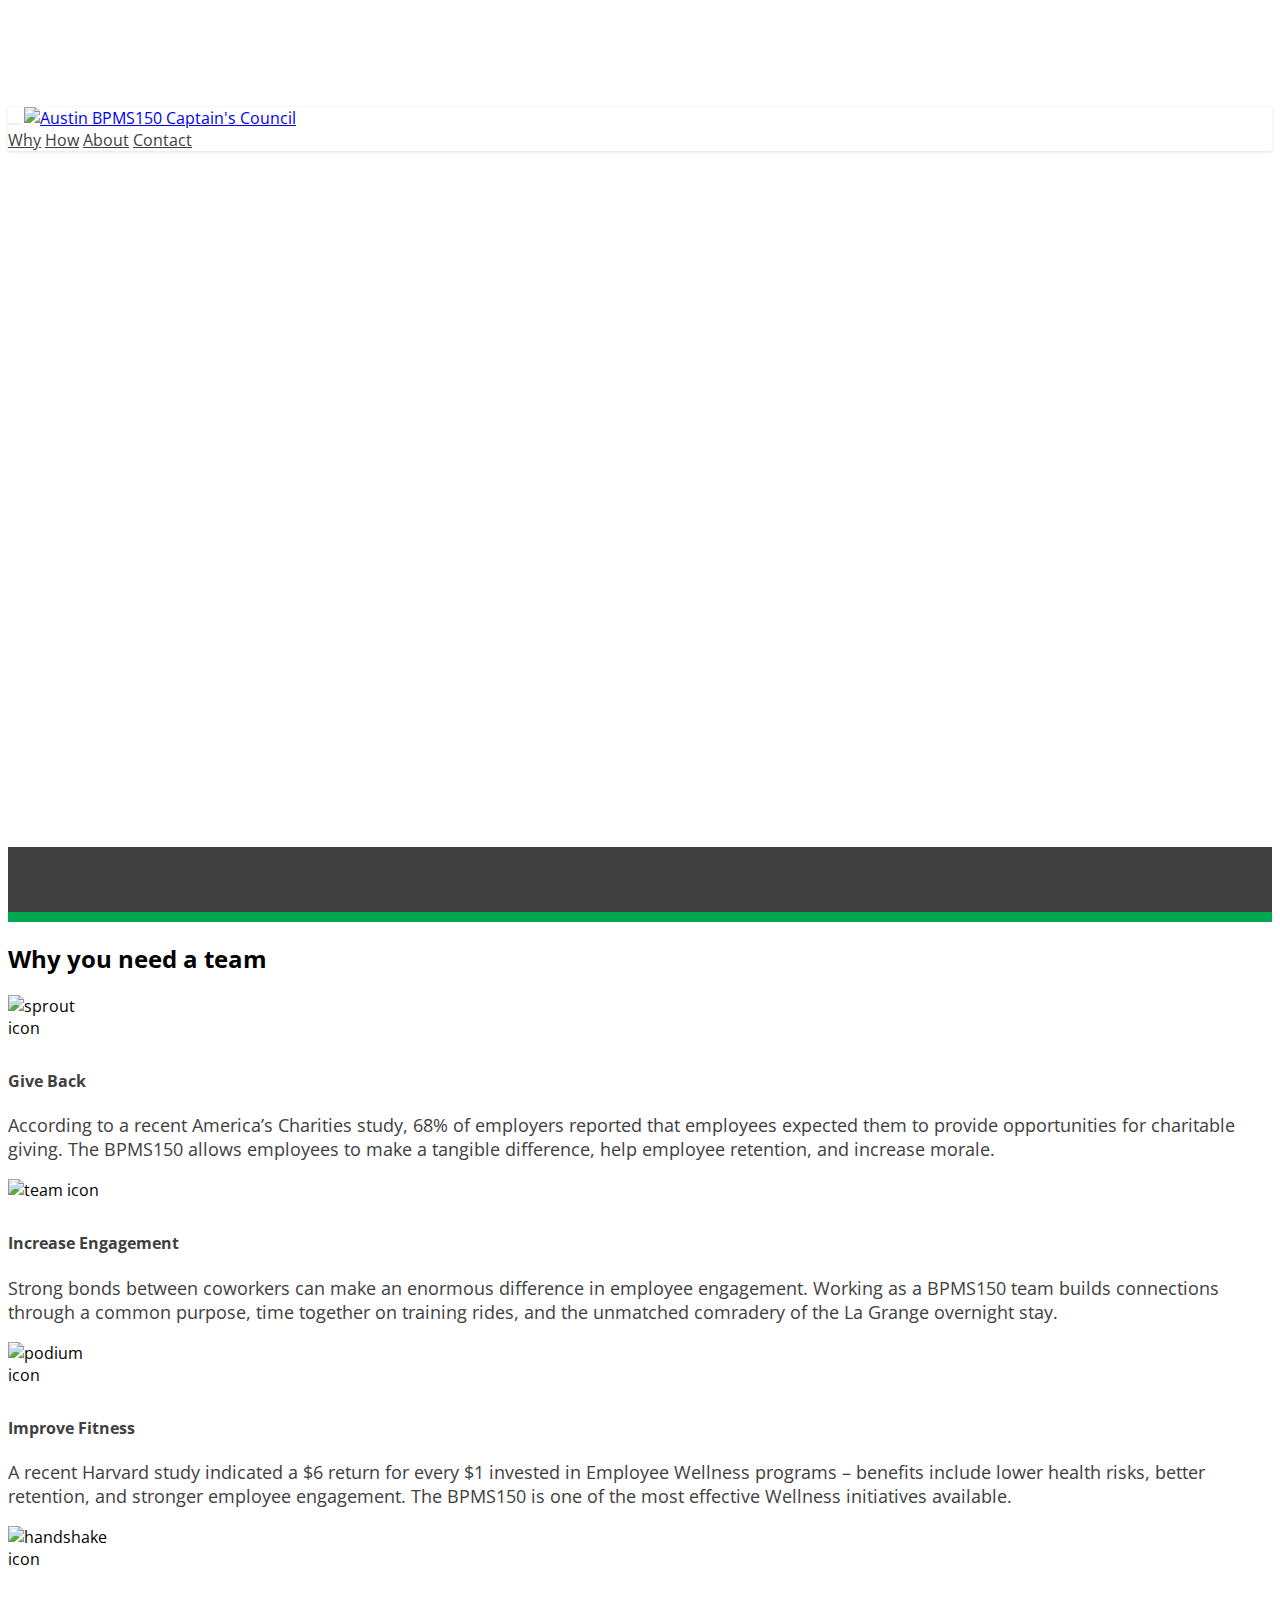
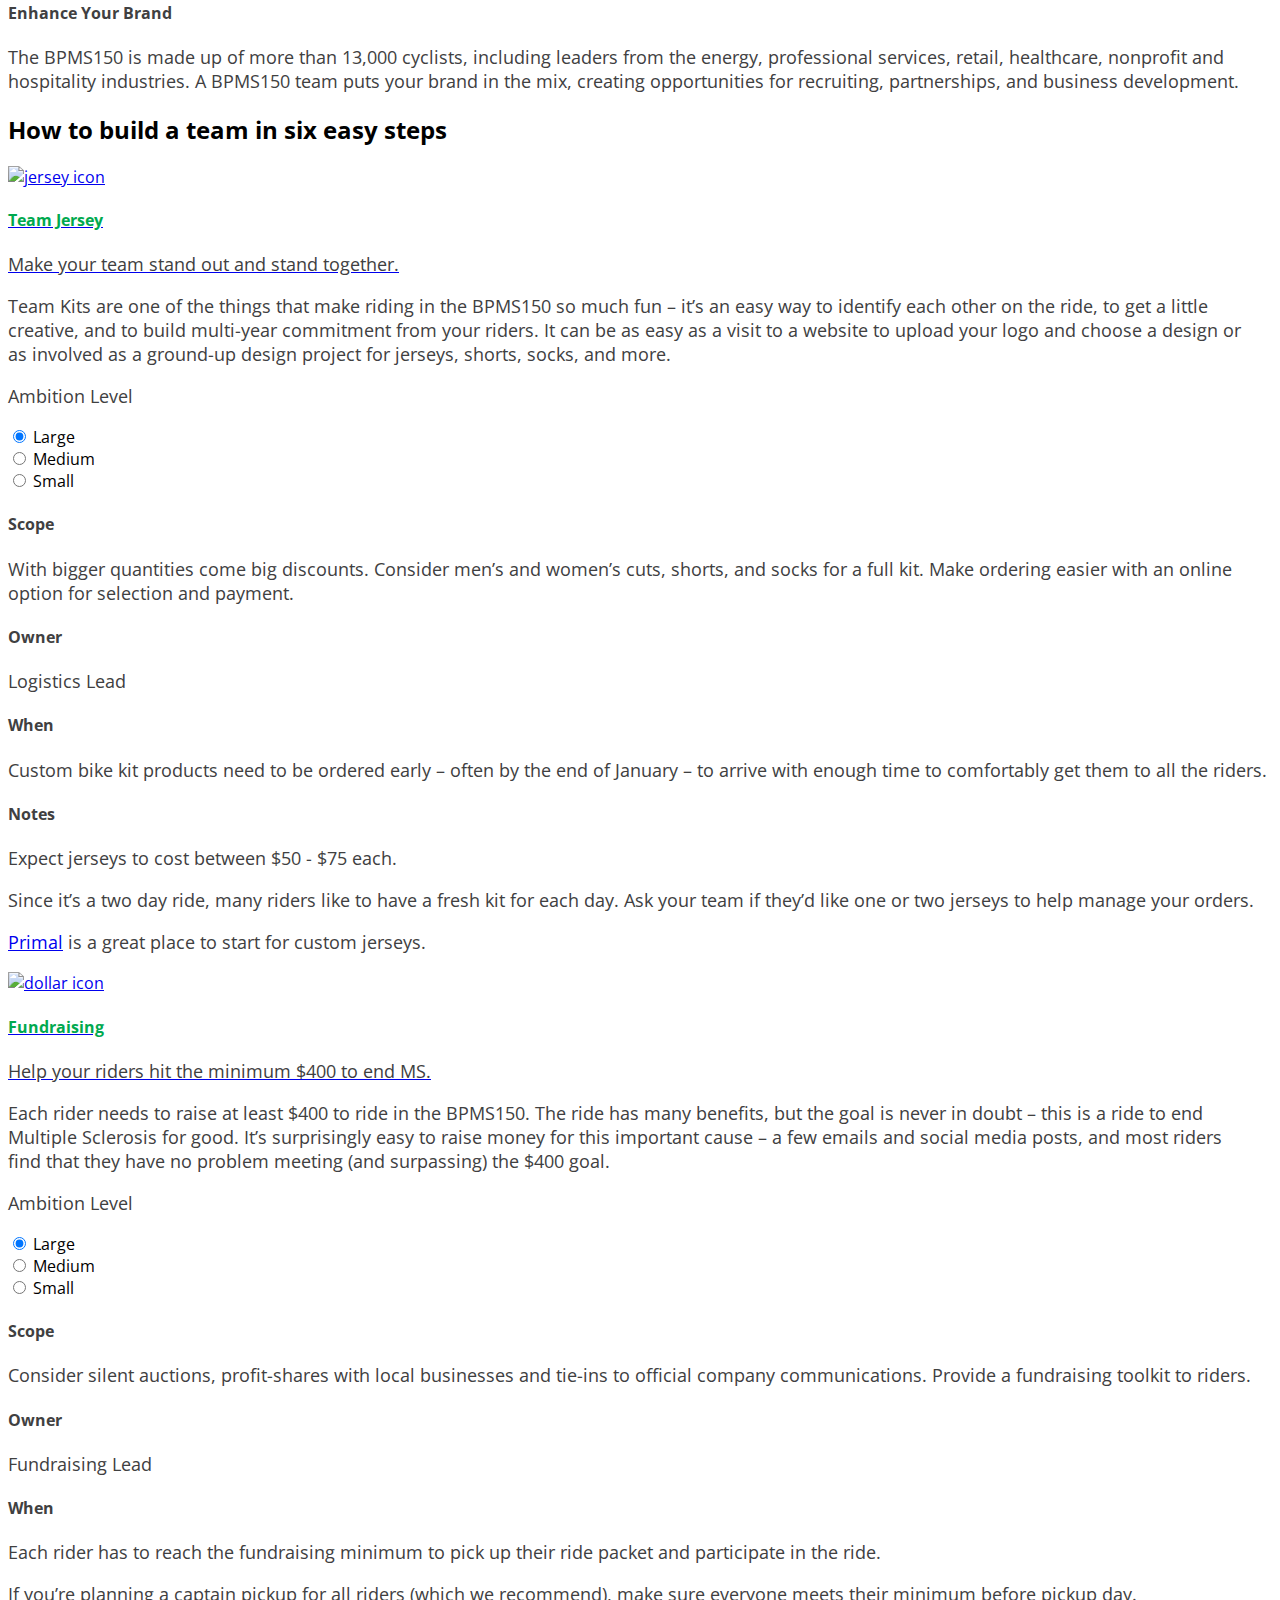
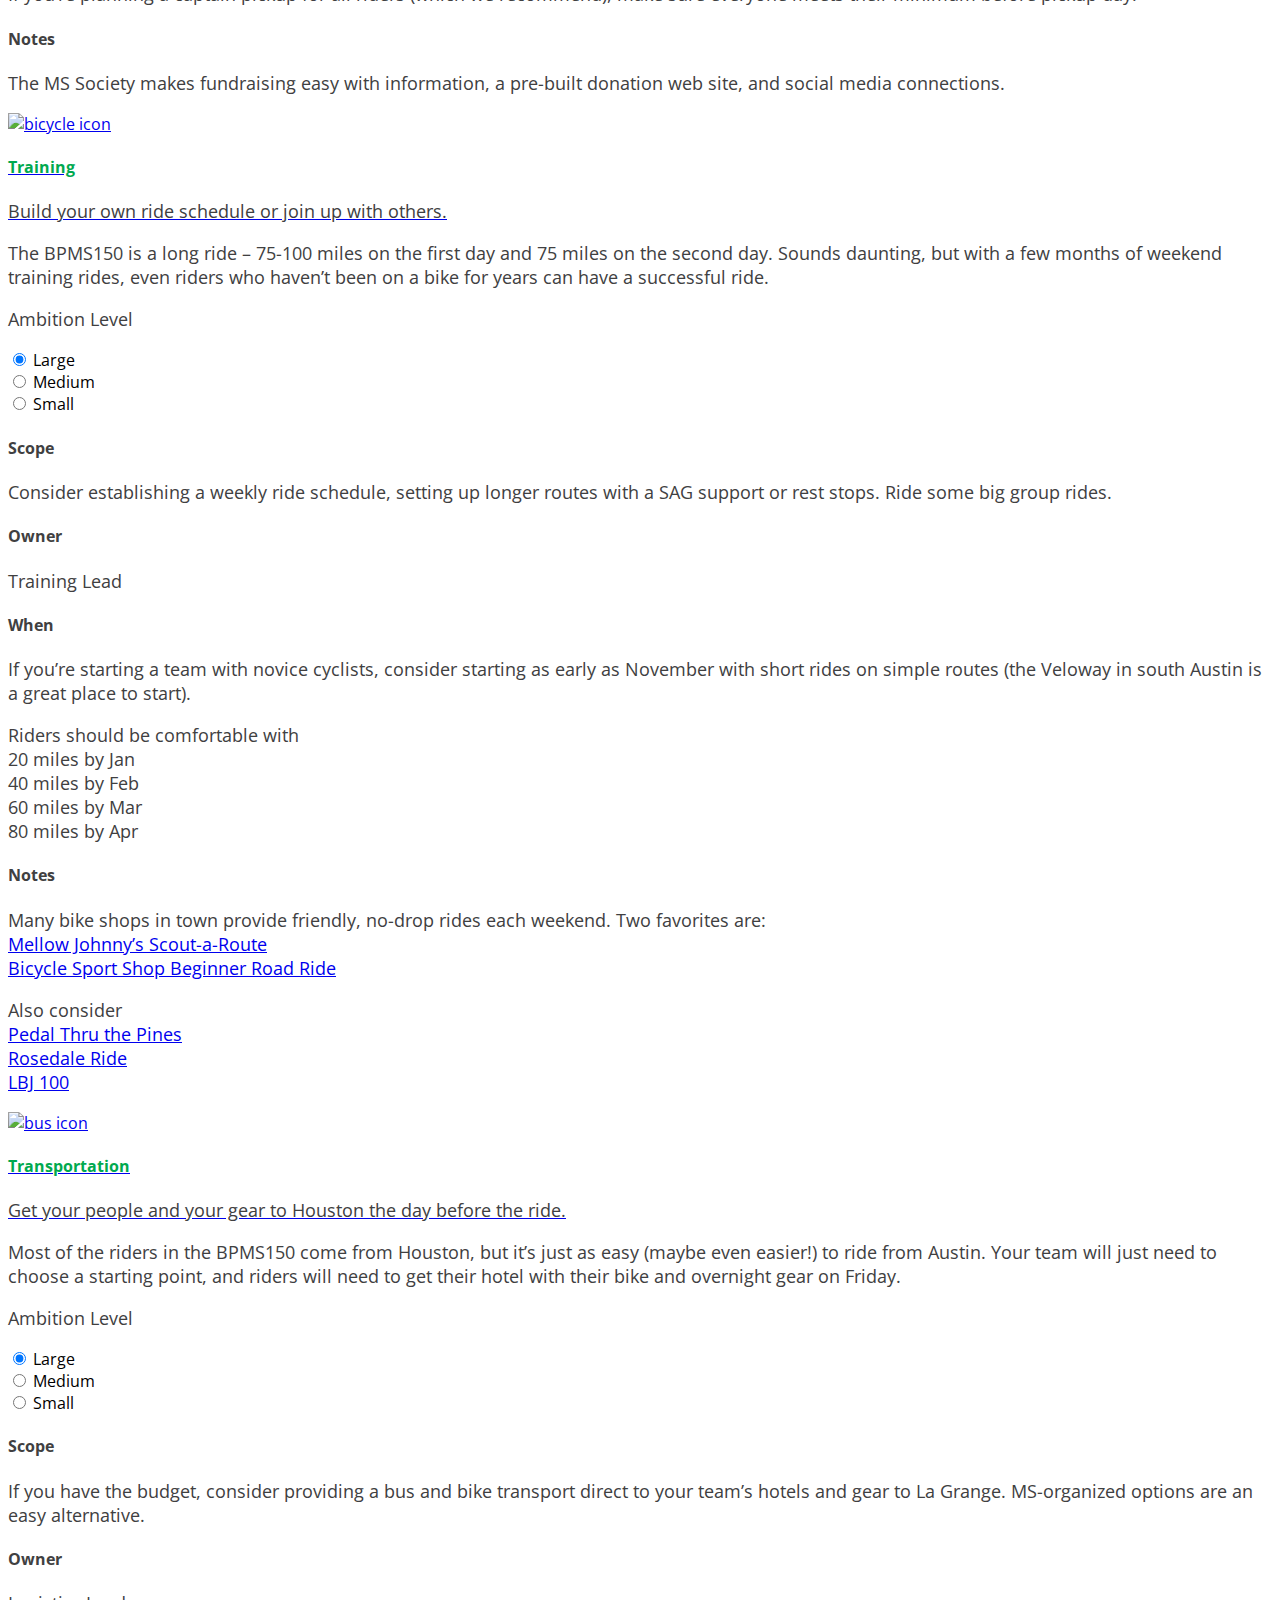
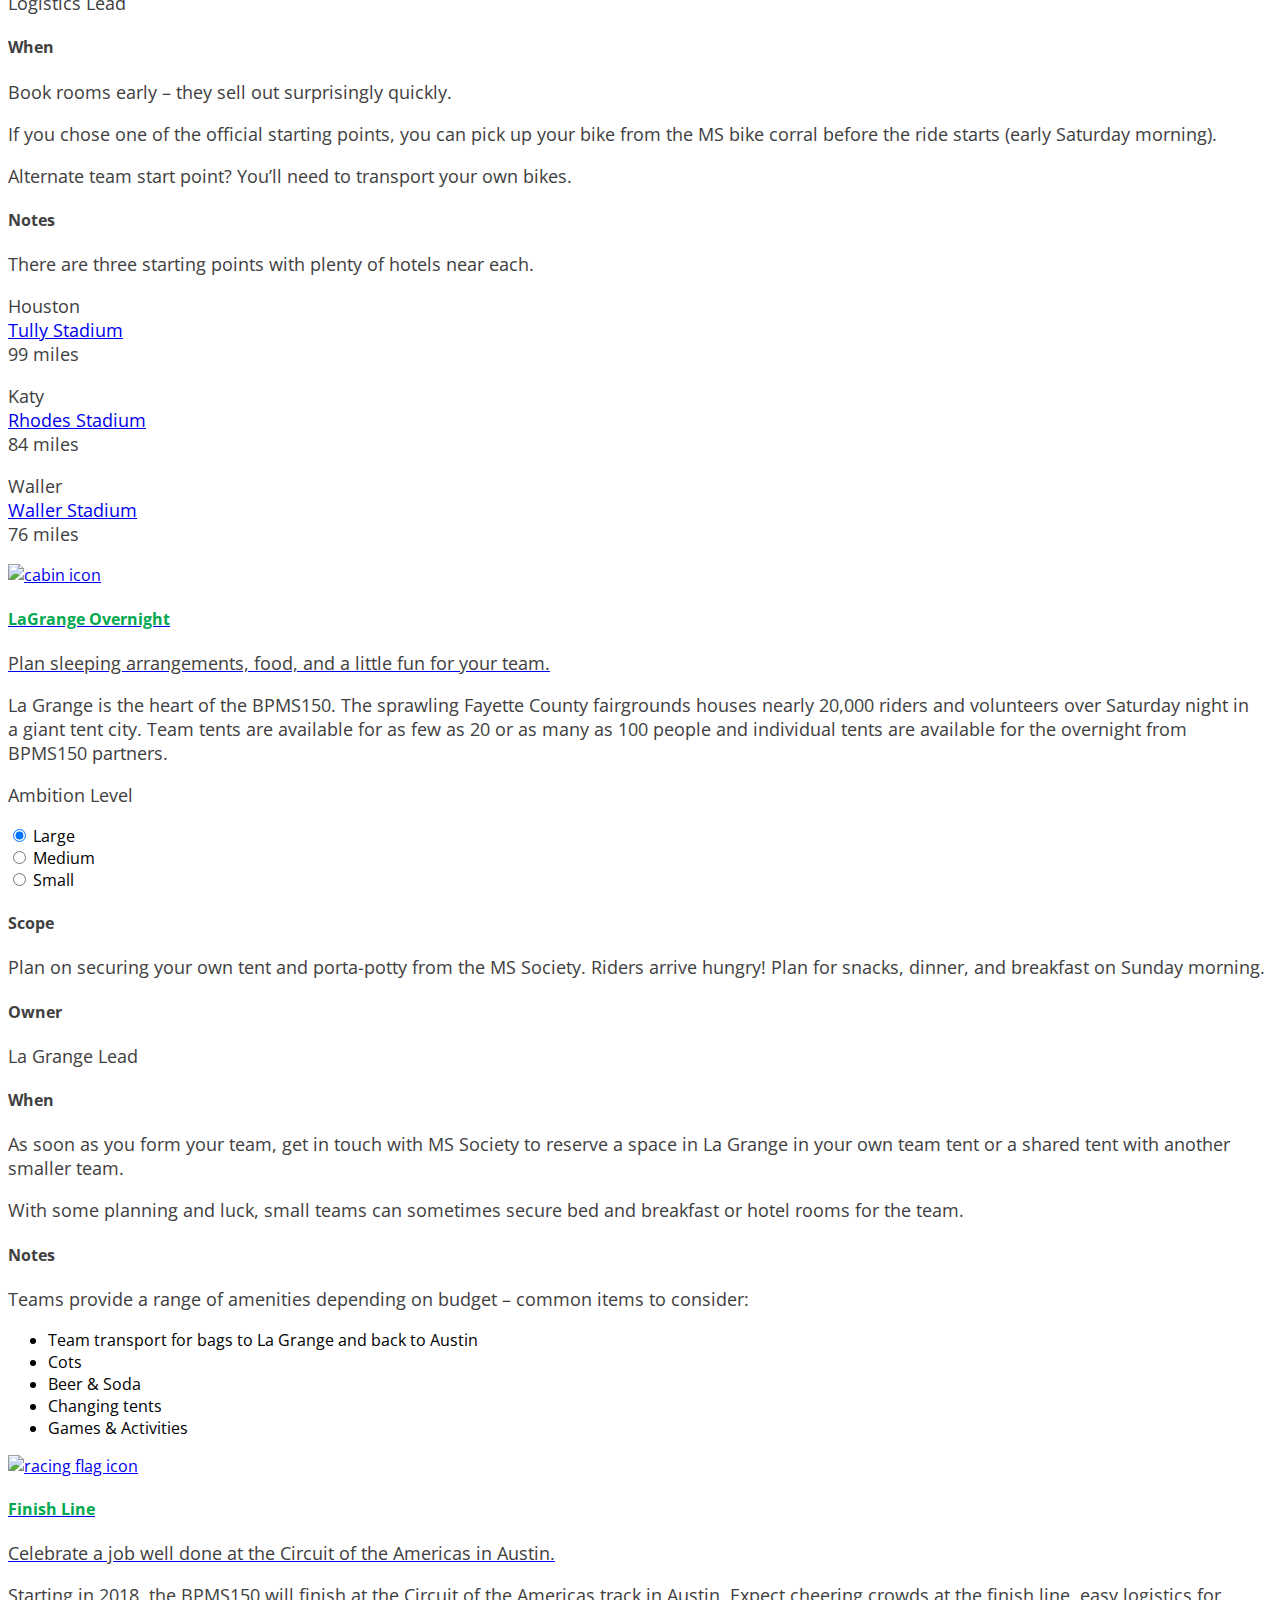
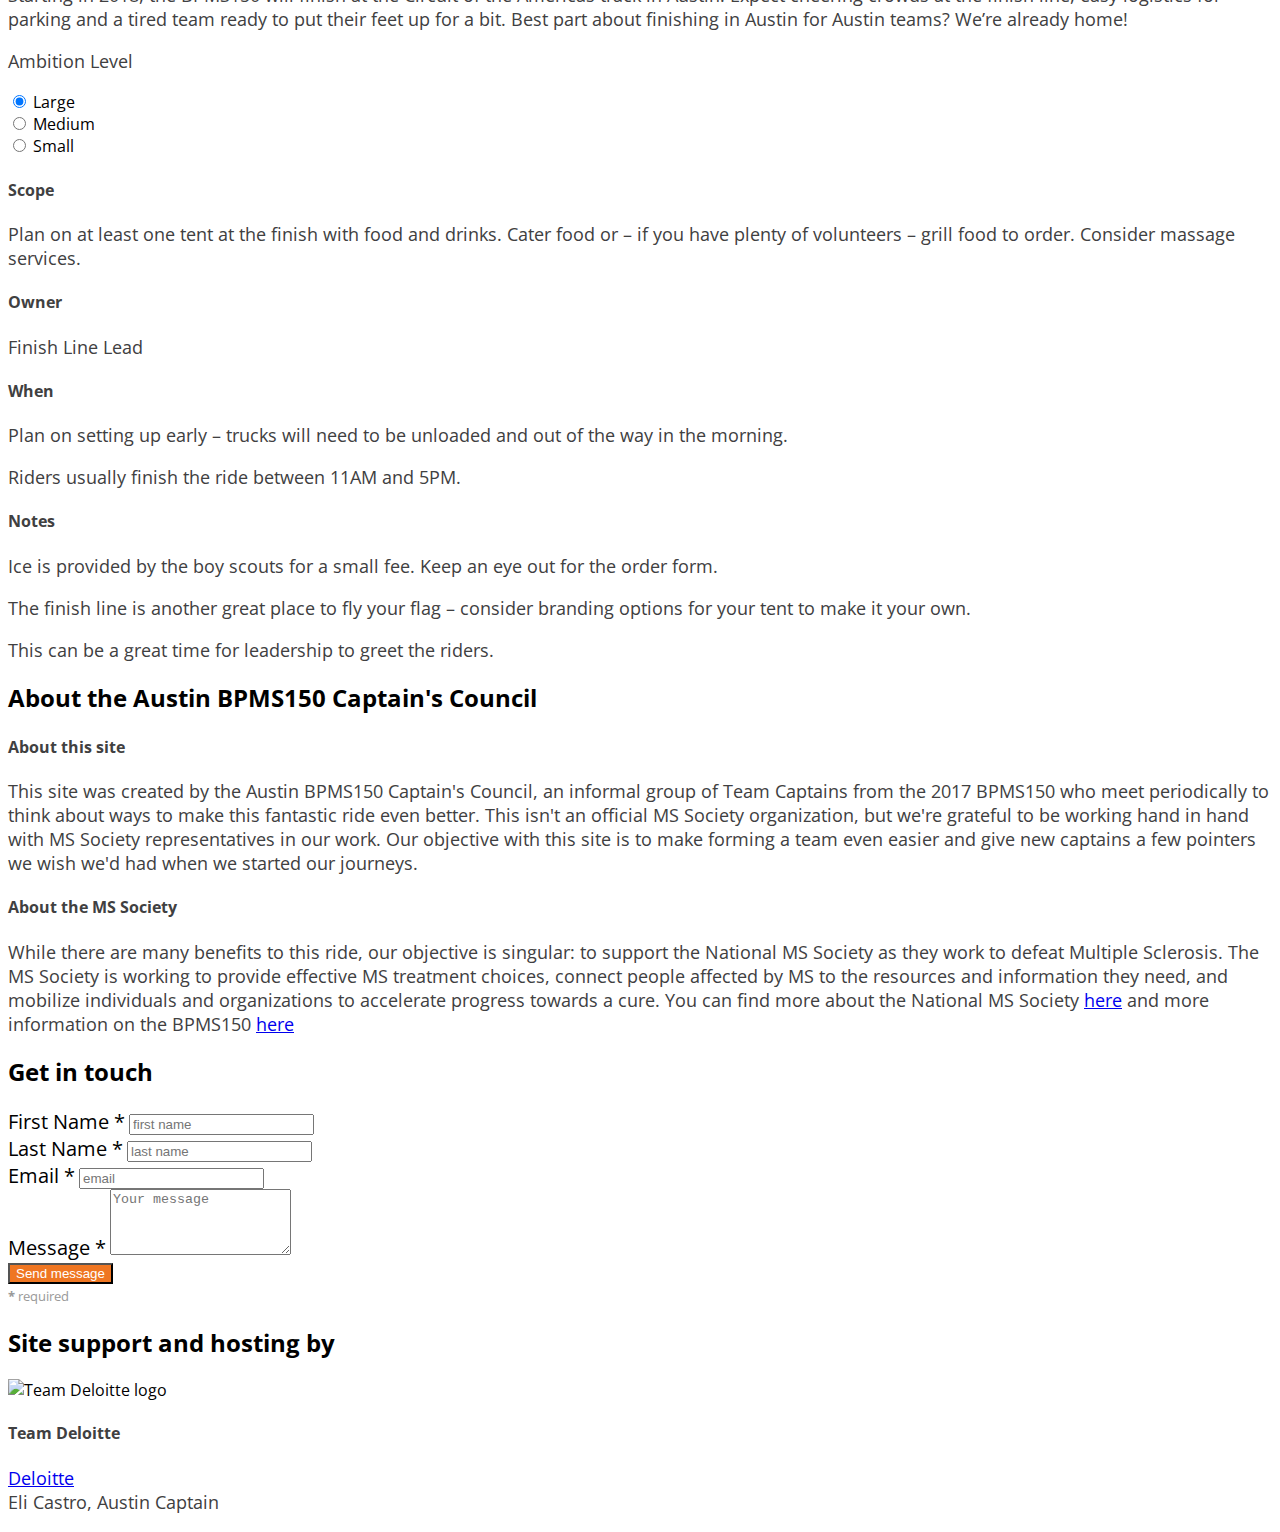
==== commit 394a10b5: "changes to margins on mobile" ====
--- a/index.html
+++ b/index.html
@@ -24,7 +24,7 @@
           aria-expanded="false" aria-label="Toggle Navigation">
           <span class="navbar-toggler-icon"></span>
         </button>
-          <a href="/" class="navbar-brand justify-content-start">
+          <a href="https://tracycastro.github.io/ABCC/" class="navbar-brand justify-content-start">
             <img src="images/ABCC.svg" alt="Austin BPMS150 Captain's Council" width="200" height="auto">
           </a>
           <div class="collapse navbar-collapse justify-content-end" id="myContent">
@@ -102,16 +102,16 @@
                         <form class="choice-form" role="form">
                           <p class="mb-1">Ambition Level</p>
                           <div class="form-check">
-                            <input class="form-check-input radioOne" type="radio" name="hello" checked>
-                            <label class="form-check-label" for="one">Large</label>
+                            <input class="radioOne" type="radio" name="hello" checked>
+                            <label for="one">Large</label>
                           </div>
                           <div class="form-check">
-                            <input class="form-check-input radioTwo" type="radio" name="hello">
-                            <label class="form-check-label" for="two">Medium</label>
+                            <input class="radioTwo" type="radio" name="hello">
+                            <label for="two">Medium</label>
                           </div>
                           <div class="form-check">
-                            <input class="form-check-input radioThree" type="radio" name="hello">
-                            <label class="form-check-label" for="three">Small</label>
+                            <input class="radioThree" type="radio" name="hello">
+                            <label for="three">Small</label>
                           </div>
                         </form>
                       </div><!--choices-->
@@ -164,7 +164,7 @@
               </a>
               <div id="collapseTwo" class="collapse" role="tabpanel" aria-labelledby="headingTwo">
                 <div class="card-block">
-                  <div class="row mx-4">
+                  <div class="row mx-md-4">
                     <div class="col-12 p-3">
                     <p>Each rider needs to raise at least $400 to ride in the BPMS150. The ride has many benefits, but the goal is never in doubt – this is a ride to end Multiple Sclerosis for good. It’s surprisingly easy to raise money for this important cause – a few emails and social media posts, and most riders find that they have no problem meeting (and surpassing) the $400 goal.</p>
                   </div>
@@ -173,16 +173,16 @@
                       <form class="choice-form" role="form">
                         <p class="mb-1">Ambition Level</p>
                         <div class="form-check">
-                          <input class="form-check-input radioFour" type="radio" name="hello2" checked>
-                          <label class="form-check-label" for="four">Large</label>
-                        </div>
-                        <div class="form-check">
-                          <input class="form-check-input radioFive" type="radio"  name="hello2">
-                          <label class="form-check-label" for="five">Medium</label>
-                        </div>
-                        <div class="form-check">
-                          <input class="form-check-input radioSix" type="radio" name="hello2">
-                          <label class="form-check-label" for="six">Small</label>
+                          <input class="radioFour" type="radio" name="hello2" checked>
+                          <label for="four">Large</label>
+                        </div>
+                        <div class="form-check">
+                          <input class="radioFive" type="radio"  name="hello2">
+                          <label for="five">Medium</label>
+                        </div>
+                        <div class="form-check">
+                          <input class="radioSix" type="radio" name="hello2">
+                          <label for="six">Small</label>
                         </div>
                       </form>
                     </div><!--choices-->
@@ -234,7 +234,7 @@
               </a>
               <div id="collapseThree" class="collapse" role="tabpanel" aria-labelledby="headingThree">
                 <div class="card-block">
-                  <div class="row mx-4">
+                  <div class="row mx-md-4">
                     <div class="col-12 p-3">
                     <p>The BPMS150 is a long ride – 75-100 miles on the first day and 75 miles on the second day. Sounds daunting, but with a few months of weekend training rides, even riders who haven’t been on a bike for years can have a successful ride.</p>
                   </div>
@@ -243,16 +243,16 @@
                       <form class="choice-form" role="form">
                         <p class="mb-1">Ambition Level</p>
                         <div class="form-check">
-                          <input class="form-check-input radioSeven" type="radio" name="hello3" checked>
-                          <label class="form-check-label" for="seven">Large</label>
-                        </div>
-                        <div class="form-check">
-                          <input class="form-check-input radioEight" type="radio" class="radioEight" name="hello3">
-                          <label class="form-check-label" for="eight">Medium</label>
-                        </div>
-                        <div class="form-check">
-                          <input class="form-check-input radioNine" type="radio" name="hello3">
-                          <label class="form-check-label" for="nine">Small</label>
+                          <input class="radioSeven" type="radio" name="hello3" checked>
+                          <label for="seven">Large</label>
+                        </div>
+                        <div class="form-check">
+                          <input class="radioEight" type="radio" class="radioEight" name="hello3">
+                          <label for="eight">Medium</label>
+                        </div>
+                        <div class="form-check">
+                          <input class="radioNine" type="radio" name="hello3">
+                          <label for="nine">Small</label>
                         </div>
                       </form>
                     </div><!--choices-->
@@ -315,7 +315,7 @@
               </a>
               <div id="collapseFour" class="collapse" role="tabpanel" aria-labelledby="headingFour">
                 <div class="card-block">
-                  <div class="row mx-4">
+                  <div class="row mx-md-4">
                     <div class="col-12 p-3">
                     <p>Most of the riders in the BPMS150 come from Houston, but it’s just as easy (maybe even easier!) to ride from Austin. Your team will just need to choose a starting point, and riders will need to get their hotel with their bike and overnight gear on Friday.</p>
                   </div>
@@ -324,16 +324,16 @@
                       <form class="choice-form" role="form">
                         <p class="mb-1">Ambition Level</p>
                         <div class="form-check">
-                          <input class="form-check-input radioTen" type="radio" name="hello4" checked>
-                          <label class="form-check-label" for="ten">Large</label>
-                        </div>
-                        <div class="form-check">
-                          <input class="form-check-input radioEleven" type="radio" name="hello4">
-                          <label class="form-check-label" for="eleven">Medium</label>
-                        </div>
-                        <div class="form-check">
-                          <input class="form-check-input radioTwelve" type="radio" name="hello4">
-                          <label class="form-check-label" for="twelve">Small</label>
+                          <input class="radioTen" type="radio" name="hello4" checked>
+                          <label for="ten">Large</label>
+                        </div>
+                        <div class="form-check">
+                          <input class="radioEleven" type="radio" name="hello4">
+                          <label for="eleven">Medium</label>
+                        </div>
+                        <div class="form-check">
+                          <input class="radioTwelve" type="radio" name="hello4">
+                          <label for="twelve">Small</label>
                         </div>
                       </form>
                     </div><!--choices-->
@@ -399,7 +399,7 @@
               </a>
               <div id="collapseFive" class="collapse" role="tabpanel" aria-labelledby="headingFive">
                 <div class="card-block">
-                  <div class="row mx-4">
+                  <div class="row mx-md-4">
                     <div class="col-12 p-3">
                     <p>La Grange is the heart of the BPMS150. The sprawling Fayette County fairgrounds houses nearly 20,000 riders and volunteers over Saturday night in a giant tent city. Team tents are available for as few as 20 or as many as 100 people and individual tents are available for the overnight from BPMS150 partners.</p>
                   </div>
@@ -408,16 +408,16 @@
                       <form class="choice-form" role="form">
                         <p class="mb-1">Ambition Level</p>
                         <div class="form-check">
-                          <input class="form-check-input radioThirteen" type="radio" name="hello5" checked>
-                          <label class="form-check-label" for="thirteen">Large</label>
-                        </div>
-                        <div class="form-check">
-                          <input class="form-check-input radioFourteen" type="radio" name="hello5">
-                          <label class="form-check-label" for="fourteen">Medium</label>
-                        </div>
-                        <div class="form-check">
-                          <input class="form-check-input radioFifteen" type="radio" name="hello5">
-                          <label class="form-check-label" for="fifteen">Small</label>
+                          <input class="radioThirteen" type="radio" name="hello5" checked>
+                          <label for="thirteen">Large</label>
+                        </div>
+                        <div class="form-check">
+                          <input class="radioFourteen" type="radio" name="hello5">
+                          <label  for="fourteen">Medium</label>
+                        </div>
+                        <div class="form-check">
+                          <input class="radioFifteen" type="radio" name="hello5">
+                          <label for="fifteen">Small</label>
                         </div>
                       </form>
                     </div><!--choices-->
@@ -478,7 +478,7 @@
               </a>
               <div id="collapseSix" class="collapse" role="tabpanel" aria-labelledby="headingSix">
                 <div class="card-block">
-                  <div class="row mx-4">
+                  <div class="row mx-md-4">
                     <div class="col-12 p-3">
                     <p>Starting in 2018, the BPMS150 will finish at the Circuit of the Americas track in Austin. Expect cheering crowds at the finish line, easy logistics for parking and a tired team ready to put their feet up for a bit. Best part about finishing in Austin for Austin teams? We’re already home!</p>
                   </div>
@@ -487,16 +487,16 @@
                       <form class="choice-form" role="form">
                         <p class="mb-1">Ambition Level</p>
                         <div class="form-check">
-                          <input class="form-check-input radioSixteen" type="radio" name="hello6" checked>
-                          <label class="form-check-label" for="sixteen">Large</label>
-                        </div>
-                        <div class="form-check">
-                          <input class="form-check-input radioSeventeen" type="radio" name="hello6">
-                          <label class="form-check-label" for="seventeen">Medium</label>
-                        </div>
-                        <div class="form-check">
-                          <input class="form-check-input radioEighteen" type="radio" name="hello6">
-                          <label class="form-check-label" for="eighteen">Small</label>
+                          <input class="radioSixteen" type="radio" name="hello6" checked>
+                          <label for="sixteen">Large</label>
+                        </div>
+                        <div class="form-check">
+                          <input class="radioSeventeen" type="radio" name="hello6">
+                          <label for="seventeen">Medium</label>
+                        </div>
+                        <div class="form-check">
+                          <input class="radioEighteen" type="radio" name="hello6">
+                          <label for="eighteen">Small</label>
                         </div>
                       </form>
                     </div><!--choices-->
@@ -562,7 +562,7 @@
         <h2 class="text-center pt-5 pb-5">Get in touch</h2>
         <div class="container pb-5">
           <div class="row">
-            <div class="col-md-10 offset-1">
+            <div class="col-md-10 offset-md-1">
             <form id="contact-form" method="post" action="https://formspree.io/elicastro@deloitte.com" role="form" name="ABCCForm">
               <div class="messages"></div>
                 <div class="controls">
@@ -600,7 +600,7 @@
                       </div>
                     </div>
                     <div class="col-md-12">
-                      <input type="submit" class="btn btn-lg" value="Send message" style="background-color:#ef7622; color: #fff;">
+                      <input type="submit" class="btn btn-lg" value="Send message" style="background-color:#ef7622; color: #fff; cursor: pointer; transition: all 0.5s ease;">
                     </div>
                   </div><!--row-->
                   <div class="row">
--- a/css/styles.css
+++ b/css/styles.css
@@ -0,0 +1,111 @@
+body {
+  font-family: 'Open Sans', sans-serif;
+  padding-top: 99px;
+  position: relative; }
+
+p {
+  font-size: 18px; }
+
+.navbar-light .navbar-toggler {
+  border: none; }
+
+.navbar-light .navbar-toggler:focus,
+.navbar-light.navbar-toggler:hover {
+  background-color: transparent; }
+
+.navbar-light .navbar-nav .nav-link, h1, h1, h3, h4, p {
+  color: #404041; }
+
+.text-muted {
+  color: #999 !important; }
+
+.nav-pills .nav-link.active {
+  background-color: #ef7622;
+  cursor: pointer;
+  transition: all 0.5s ease;
+  color: #fff !important;
+  padding-left: 20px;
+  padding-right: 20px; }
+
+.nav-pills .nav-link.active:hover, #contact input.btn.btn-lg:hover {
+  background-color: #ed9051; }
+
+.navbar {
+  -webkit-box-shadow: 0 1px 3px rgba(0, 0, 0, 0.12);
+  -moz-box-shadow: 0 1px 3px rgba(0, 0, 0, 0.12);
+  box-shadow: 0 1px 3px rgba(0, 0, 0, 0.12); }
+
+.abc-section {
+  background: url("../images/rbz-bp-ms150-finish-13.jpg");
+  background-size: cover;
+  background-position: bottom center;
+  background-repeat: no-repeat;
+  background-attachment: scroll;
+  width: 100%;
+  height: 50vh; }
+
+@media only screen and (min-width: 768px) {
+  .abc-section {
+    background-attachment: fixed;
+    height: 75vh;
+    background-position: center center; } }
+
+img.why-icon {
+  width: 100px;
+  display: block;
+  padding-bottom: 10px; }
+
+.how-accordian a:hover, .how-accordian a:focus {
+  text-decoration: none; }
+
+/*#headingOne {
+  border-top: 110px solid transparent;
+  margin-top: -110px;
+  -webkit-background-clip: padding-box;
+  -moz-background-clip: padding;
+  background-clip: padding-box;
+}*/
+.card .hide {
+  display: none; }
+
+/*.card-header {
+  background-color: #fff;
+}*/
+.card-header:hover, .card-header:focus, .card-header:active {
+  background-color: whitesmoke; }
+
+.how-accordian a:hover {
+  text-decoration: none !important; }
+
+.card-header h4 {
+  color: #00a94f; }
+
+.card-header:after {
+  font-family: FontAwesome;
+  content: "\f068";
+  float: right;
+  color: #404041;
+  padding-top: 1em; }
+
+.collapsed > .card-header:after {
+  font-family: FontAwesome;
+  content: "\f067";
+  float: right;
+  color: #404041;
+  padding-top: 1em; }
+
+@media only screen and (min-width: 459px) and (max-width: 768px) {
+  .card-header-text {
+    max-width: 300px; } }
+
+@media only screen and (max-width: 458px) {
+  .card-header-text {
+    max-width: 270px;
+  }
+  .card-header img {
+      display: none;
+  }
+}
+
+#contact label {
+  font-size: 1.25rem; }
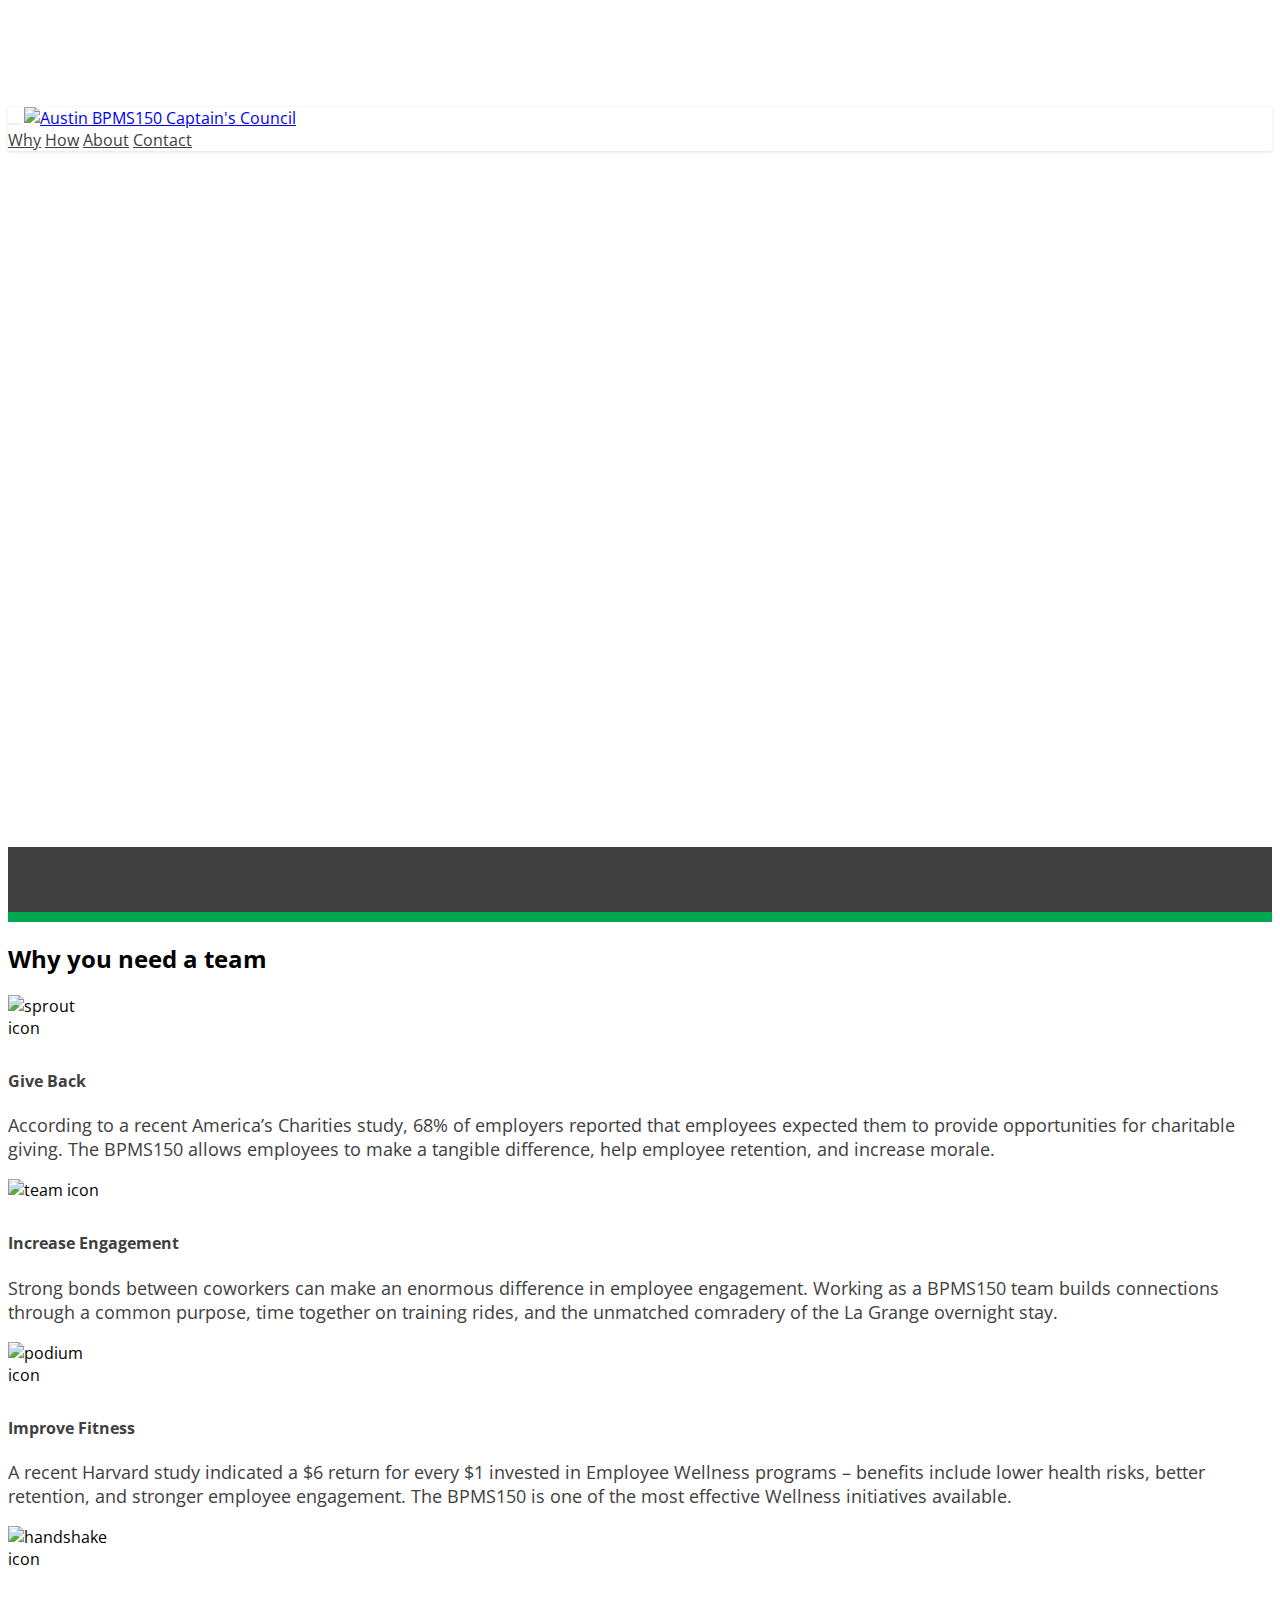
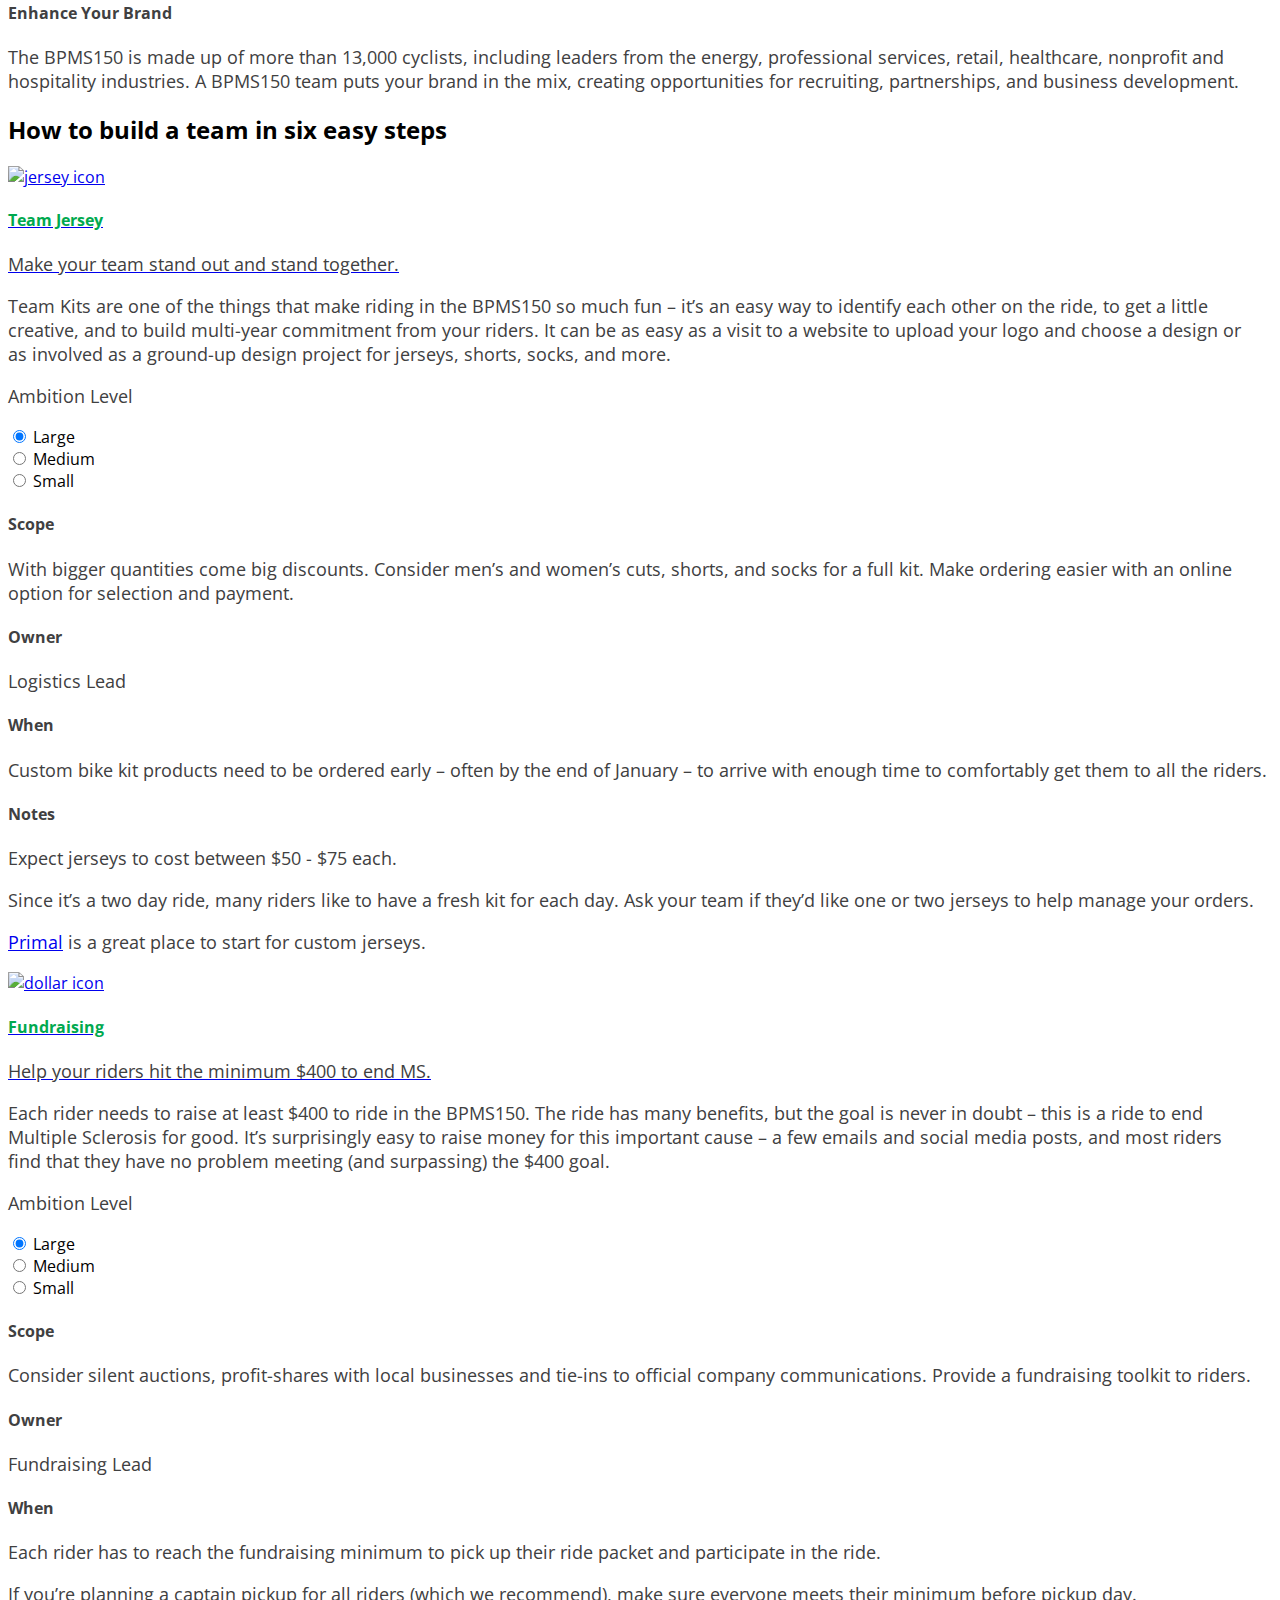
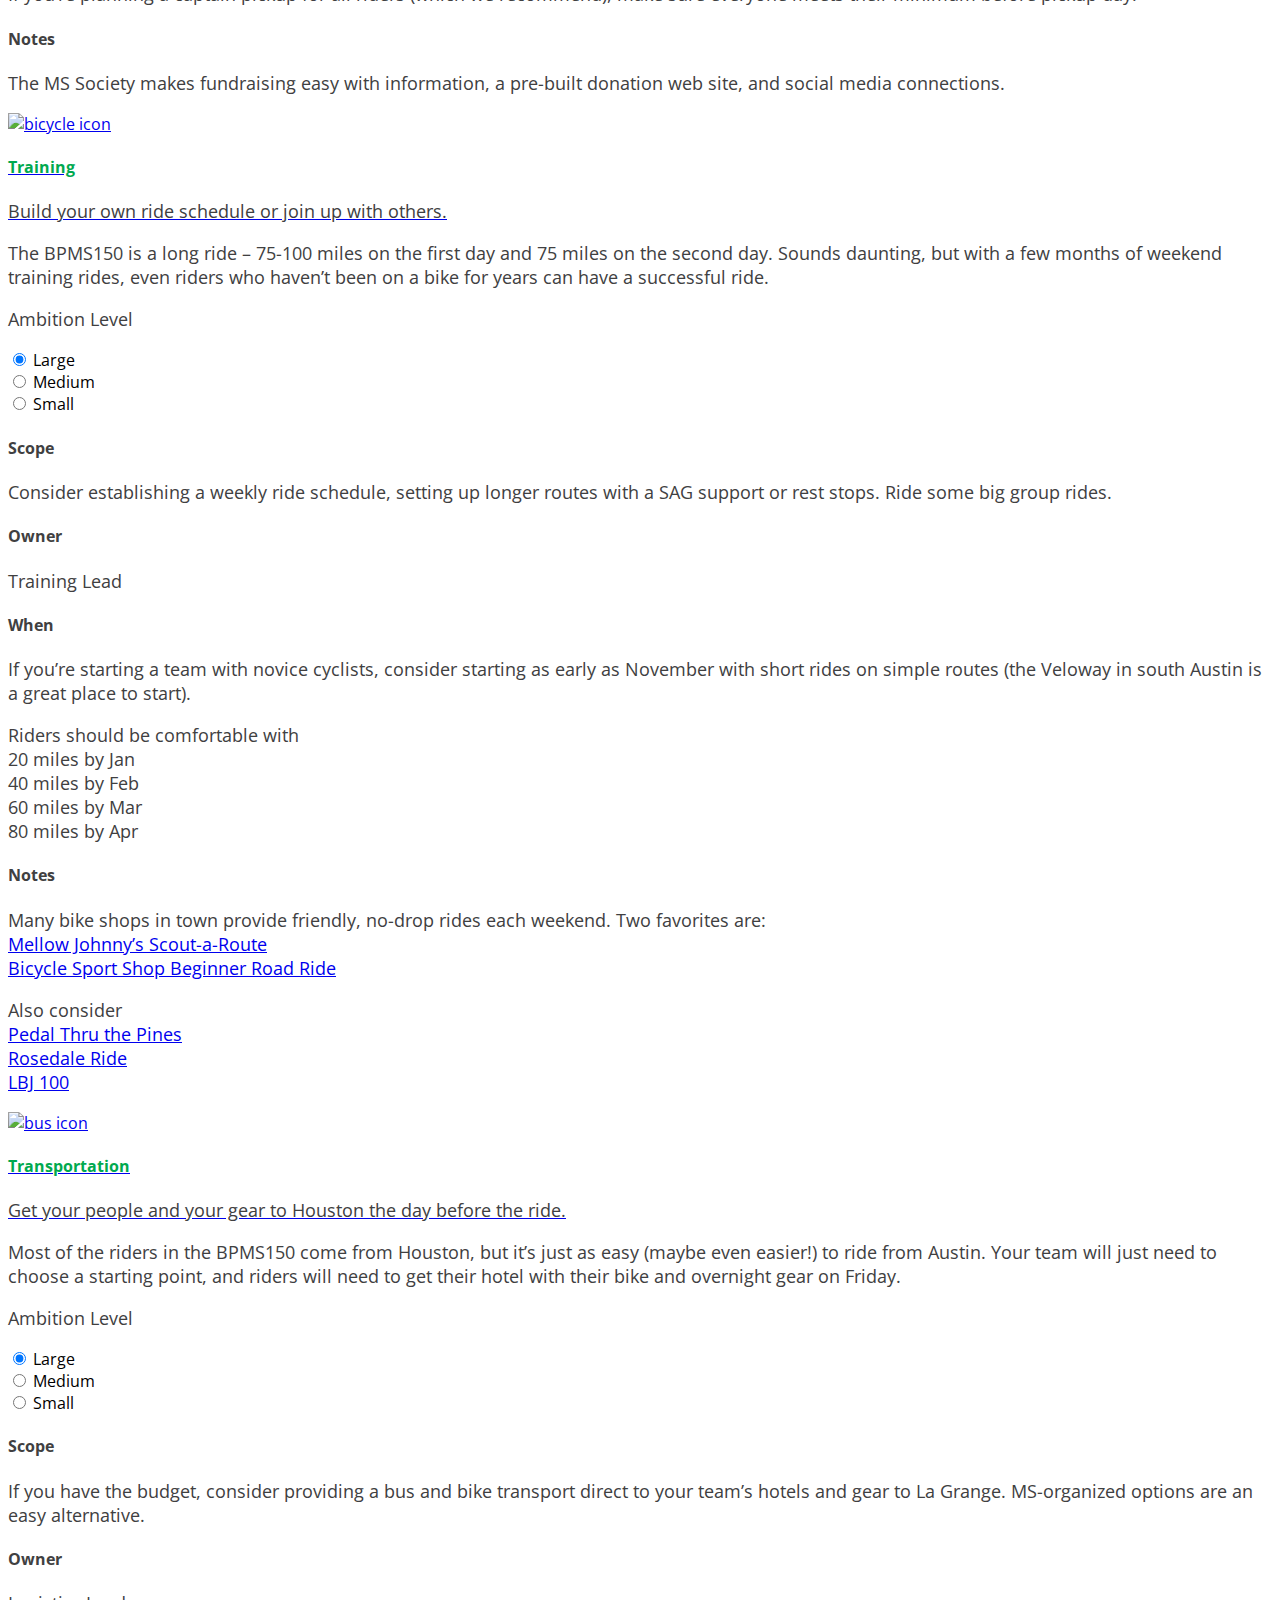
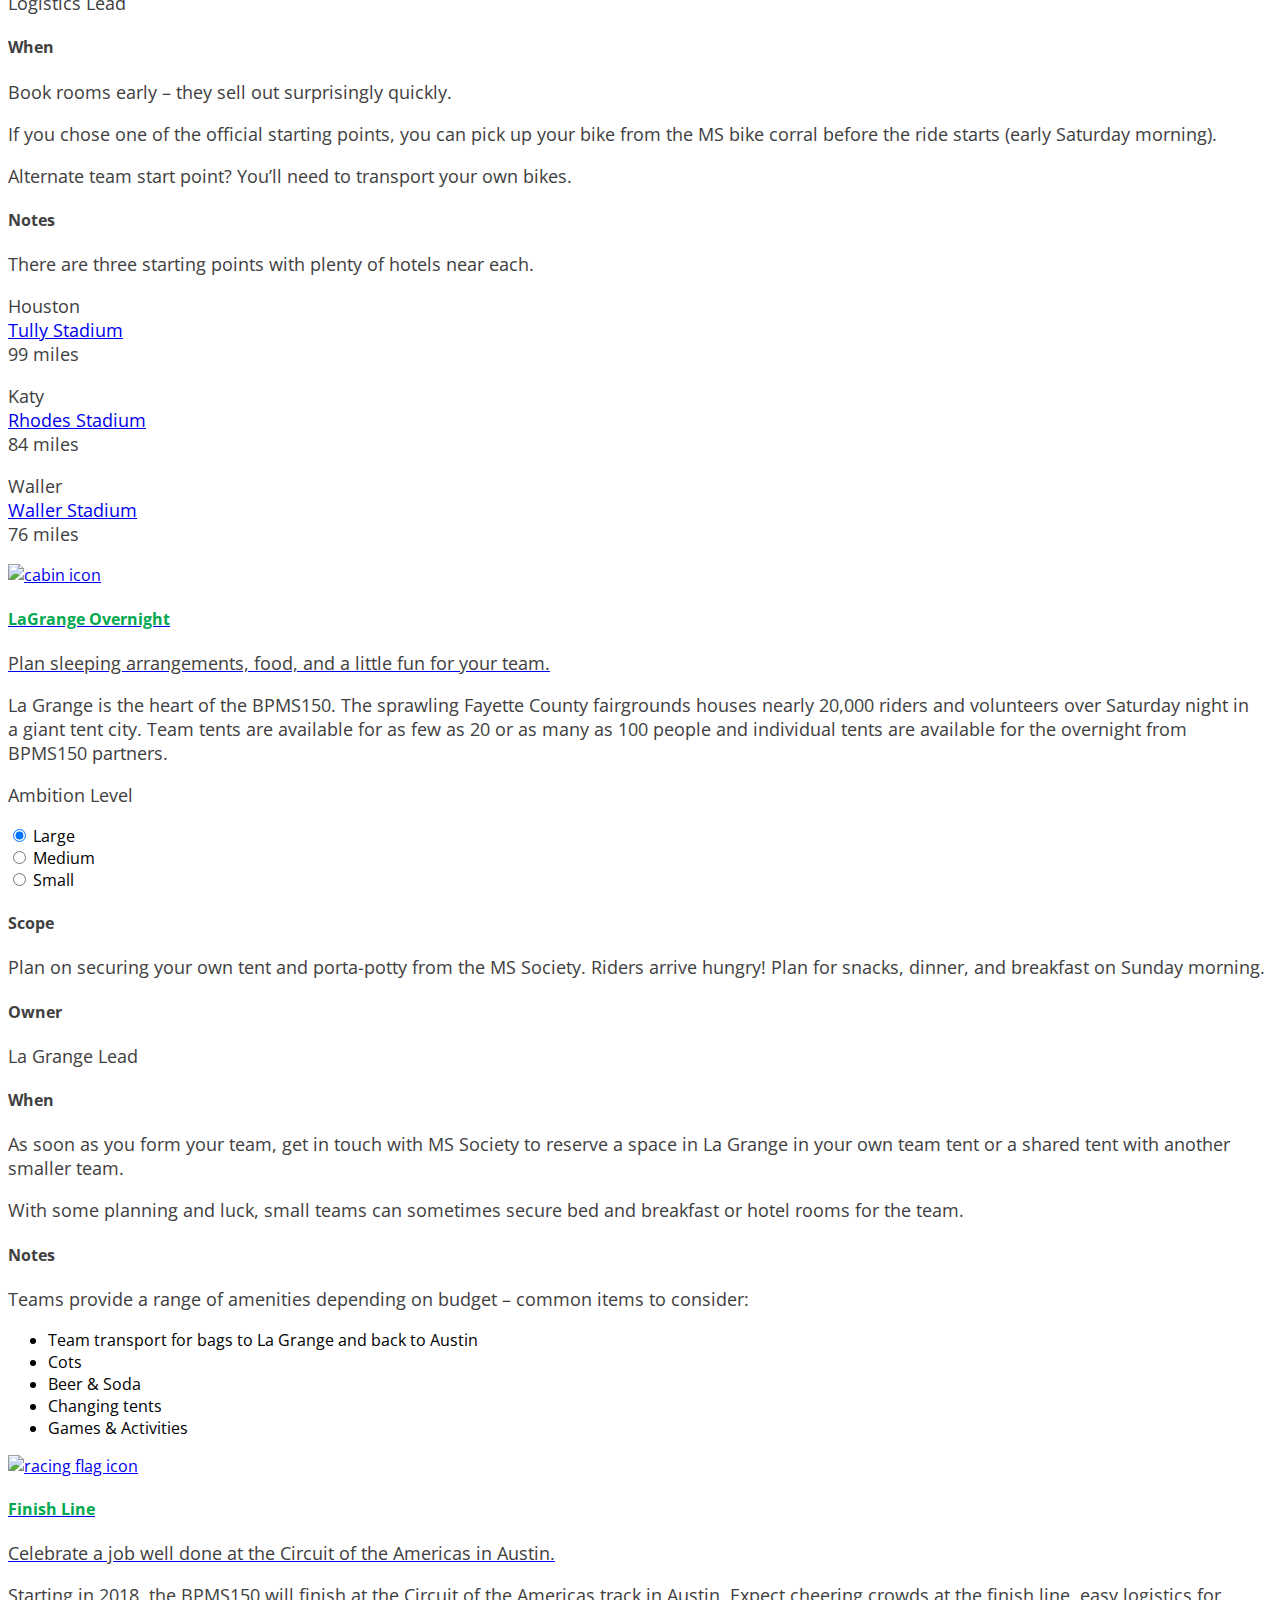
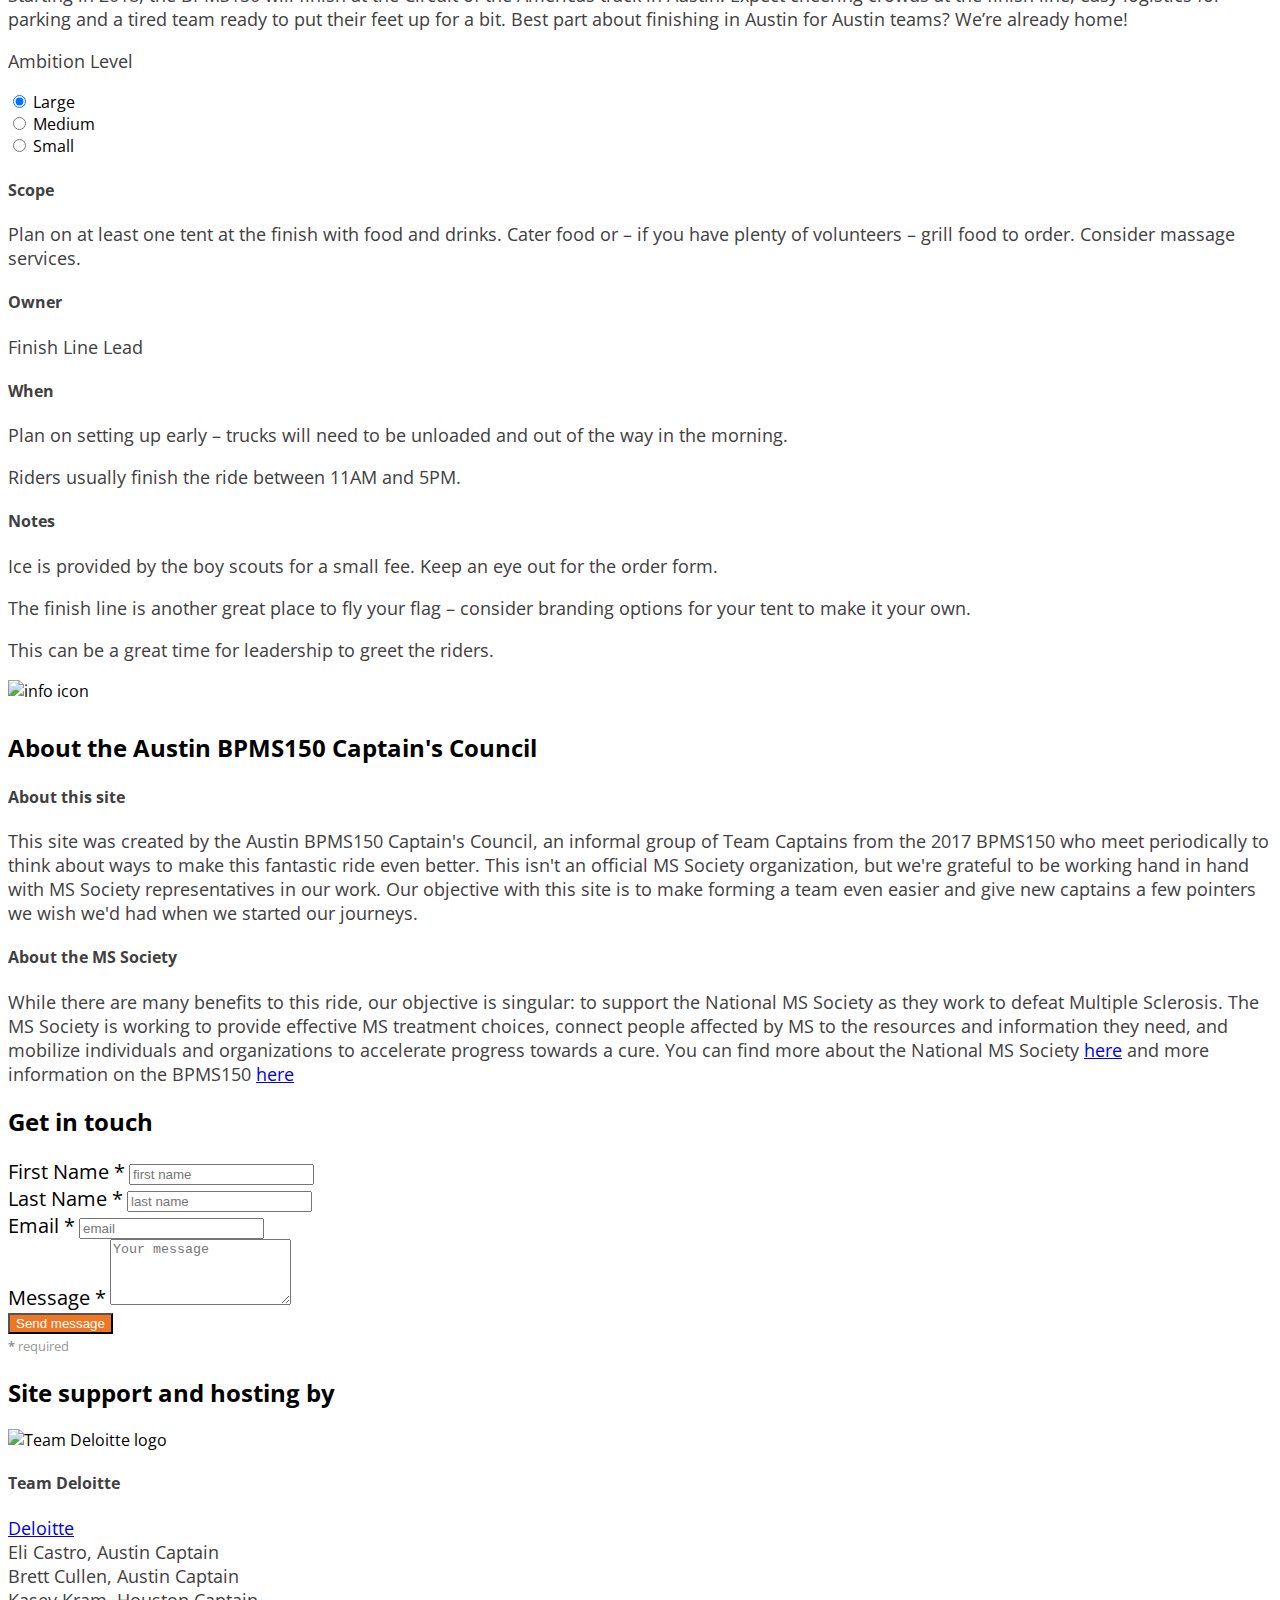
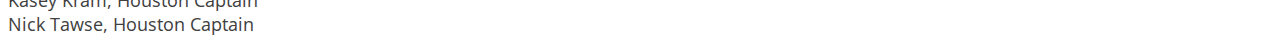
==== commit 56e08e20: "Merge pull request #8 from fairmorningblue/master" ====
--- a/index.html
+++ b/index.html
@@ -1,13 +1,23 @@
 <!doctype html>
 <html lang="en">
   <head>
+            <!-- Global Site Tag (gtag.js) - Google Analytics -->
+        <script async src="https://www.googletagmanager.com/gtag/js?id=UA-107708869-1"></script>
+        <script>
+        window.dataLayer = window.dataLayer || [];
+        function gtag(){dataLayer.push(arguments);}
+        gtag('js', new Date());
+
+        gtag('config', 'UA-107708869-1');
+        </script>
         <meta charset="utf-8">
         <meta http-equiv="x-ua-compatible" content="ie=edge">
         <title>ABC Council</title>
-        <meta name="description" content="">
+        <meta name="description" content="Website for the Austin BPMS150 Captain's Council with infomation about starting a BPMS150 team in Austin">
         <meta name="viewport" content="width=device-width, initial-scale=1">
 
-        <link rel="apple-touch-icon" href="icon.png">
+        <link rel="apple-touch-icon" href="apple-icon.png">
+        <link rel="icon" href="favicon.png">
         <link rel="stylesheet" href="https://maxcdn.bootstrapcdn.com/bootstrap/4.0.0-alpha.6/css/bootstrap.min.css" integrity="sha384-rwoIResjU2yc3z8GV/NPeZWAv56rSmLldC3R/AZzGRnGxQQKnKkoFVhFQhNUwEyJ" crossorigin="anonymous">
         <!-- Place favicon.ico in the root directory -->
         <!--build:css css/styles.min.css-->
@@ -542,7 +552,8 @@
       </div><!--p-5 section--->
       <div id="about" class="bg-faded">
         <div class="about-ABC">
-          <h2 class="text-center pt-5 pb-5">About the Austin BPMS150 Captain's Council</h2>
+          <img src="images/011-info.svg" class="mx-auto why-icon pt-5 pb-4" alt="info icon">
+          <h2 class="text-center pb-5">About the Austin BPMS150 Captain's Council</h2>
           <div class="container">
             <div class="row pb-5">
               <div class="col-md-12 col-lg-6">
@@ -619,12 +630,12 @@
           <div class="container">
             <div class="row align-items-center">
               <div class="col-sm-12 col-lg-6 pt-2">
-                <img src="images/Split-Crank-Logo.png" class="float-lg-right d-block mx-auto pb-5" alt="Team Deloitte logo" width="300px">
+                <img src="images/Split-Crank-Logo.png" class="float-lg-right d-block mx-auto pb-5" alt="Team Deloitte logo" width="150px">
               </div>
               <div class="col-sm-12 col-lg-6 pt-2 align-middle text-center text-lg-left">
                 <h4>Team Deloitte</h4>
                 <p class="lead pb-5"><a href="http://deloitte.com" target="_blank">Deloitte</a><br>
-            Eli Castro, Austin Captain</p>
+            Eli Castro, Austin Captain<br>Brett Cullen, Austin Captain<br>Kasey Kram, Houston Captain<br>Nick Tawse, Houston Captain</p>
             </div>
           </div><!--row-->
         </div><!--container-->
@@ -639,7 +650,7 @@
         <script src="https://maxcdn.bootstrapcdn.com/bootstrap/4.0.0-beta/js/bootstrap.min.js" integrity="sha384-h0AbiXch4ZDo7tp9hKZ4TsHbi047NrKGLO3SEJAg45jXxnGIfYzk4Si90RDIqNm1" crossorigin="anonymous"></script>
         <script>
             $(function() {
-              var topoffset = 99; //variable for menu height
+              var topoffset = 98; //variable for menu height
               //Use smooth scrolling when clicking on navigation
               $('.navbar-nav a').click(function() {
                 if (location.pathname.replace(/^\//,'') ===
--- a/css/styles.css
+++ b/css/styles.css
@@ -28,7 +28,7 @@
   padding-right: 20px; }
 
 .nav-pills .nav-link.active:hover, #contact input.btn.btn-lg:hover {
-  background-color: #ed9051; }
+  background-color: #ed9051!important; }
 
 .navbar {
   -webkit-box-shadow: 0 1px 3px rgba(0, 0, 0, 0.12);
@@ -58,13 +58,7 @@
 .how-accordian a:hover, .how-accordian a:focus {
   text-decoration: none; }
 
-/*#headingOne {
-  border-top: 110px solid transparent;
-  margin-top: -110px;
-  -webkit-background-clip: padding-box;
-  -moz-background-clip: padding;
-  background-clip: padding-box;
-}*/
+
 .card .hide {
   display: none; }
 
@@ -109,3 +103,13 @@
 
 #contact label {
   font-size: 1.25rem; }
+
+@media only screen and (max-width: 767px)  {
+
+  #Why, #how, #about, #contact {
+      padding-top: 224px;
+      margin-top: -224px;
+      -webkit-background-clip: content-box;
+      background-clip: content-box;
+  }
+}
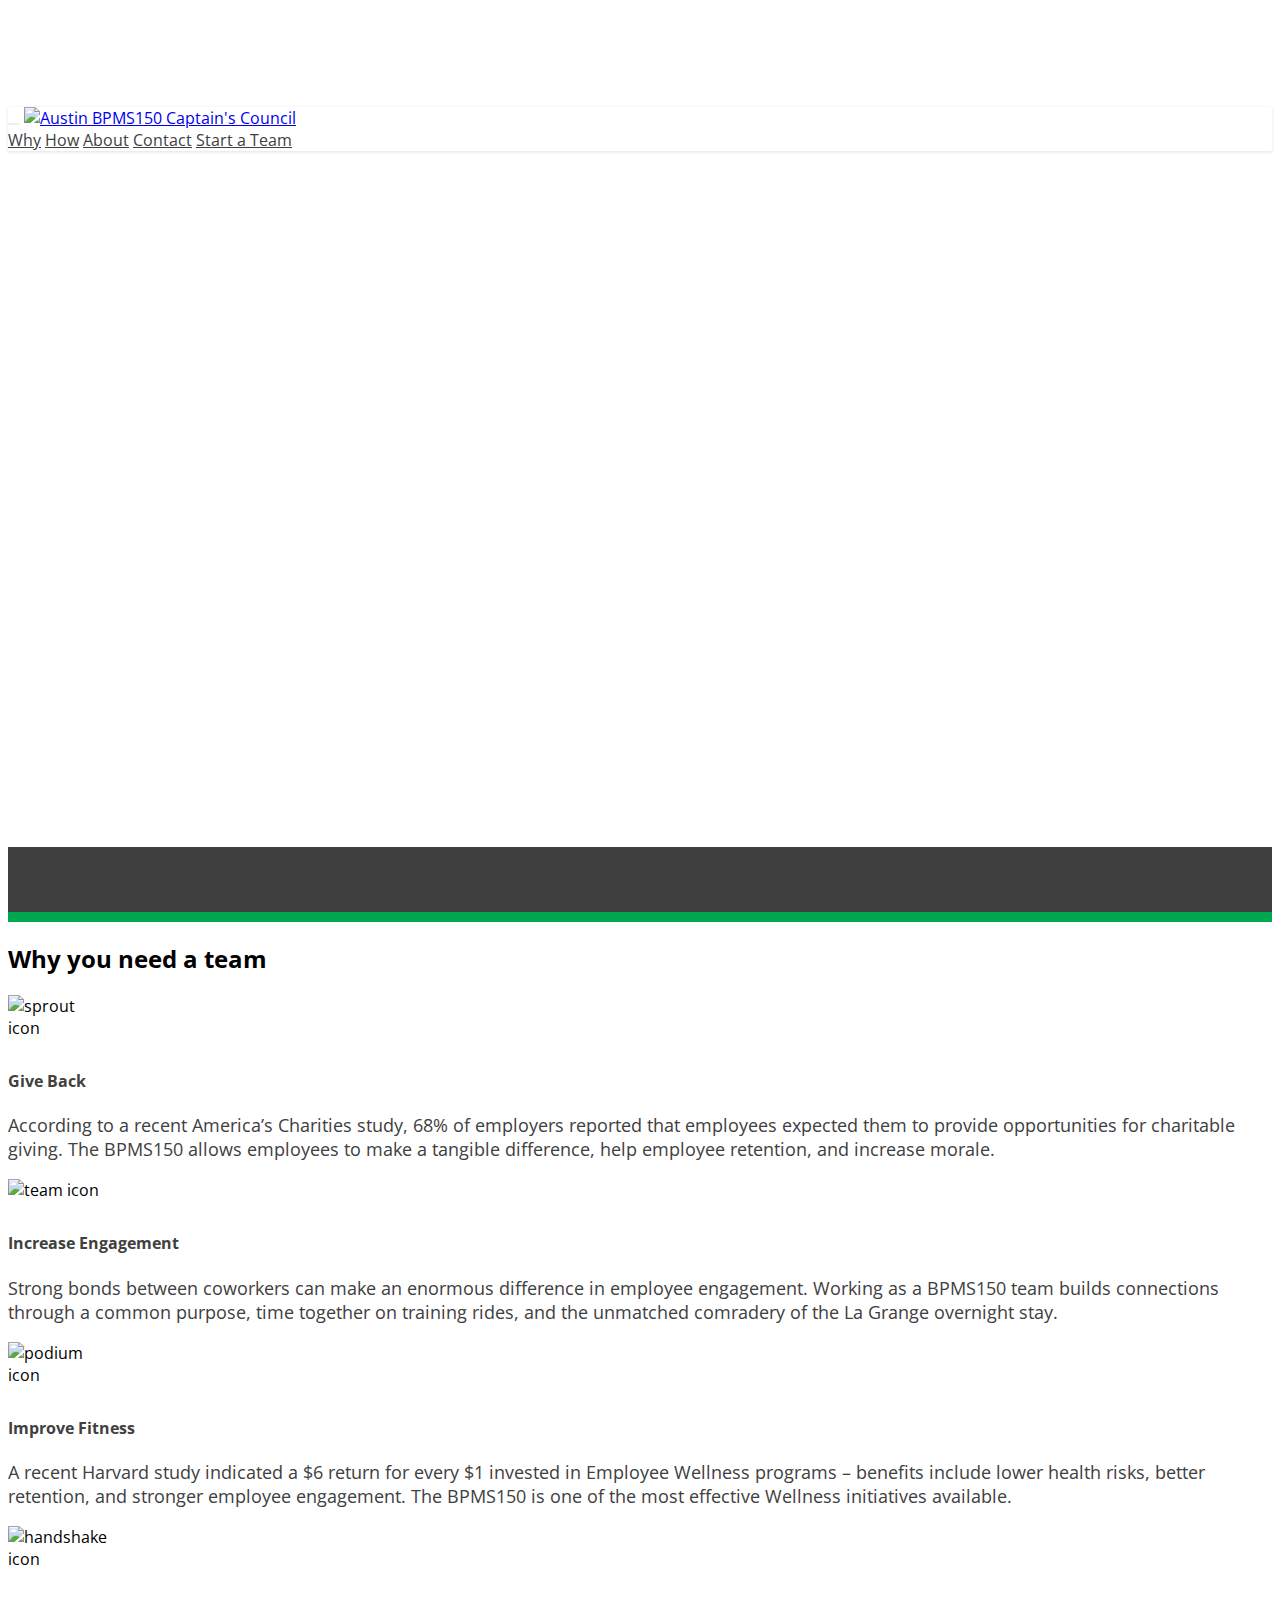
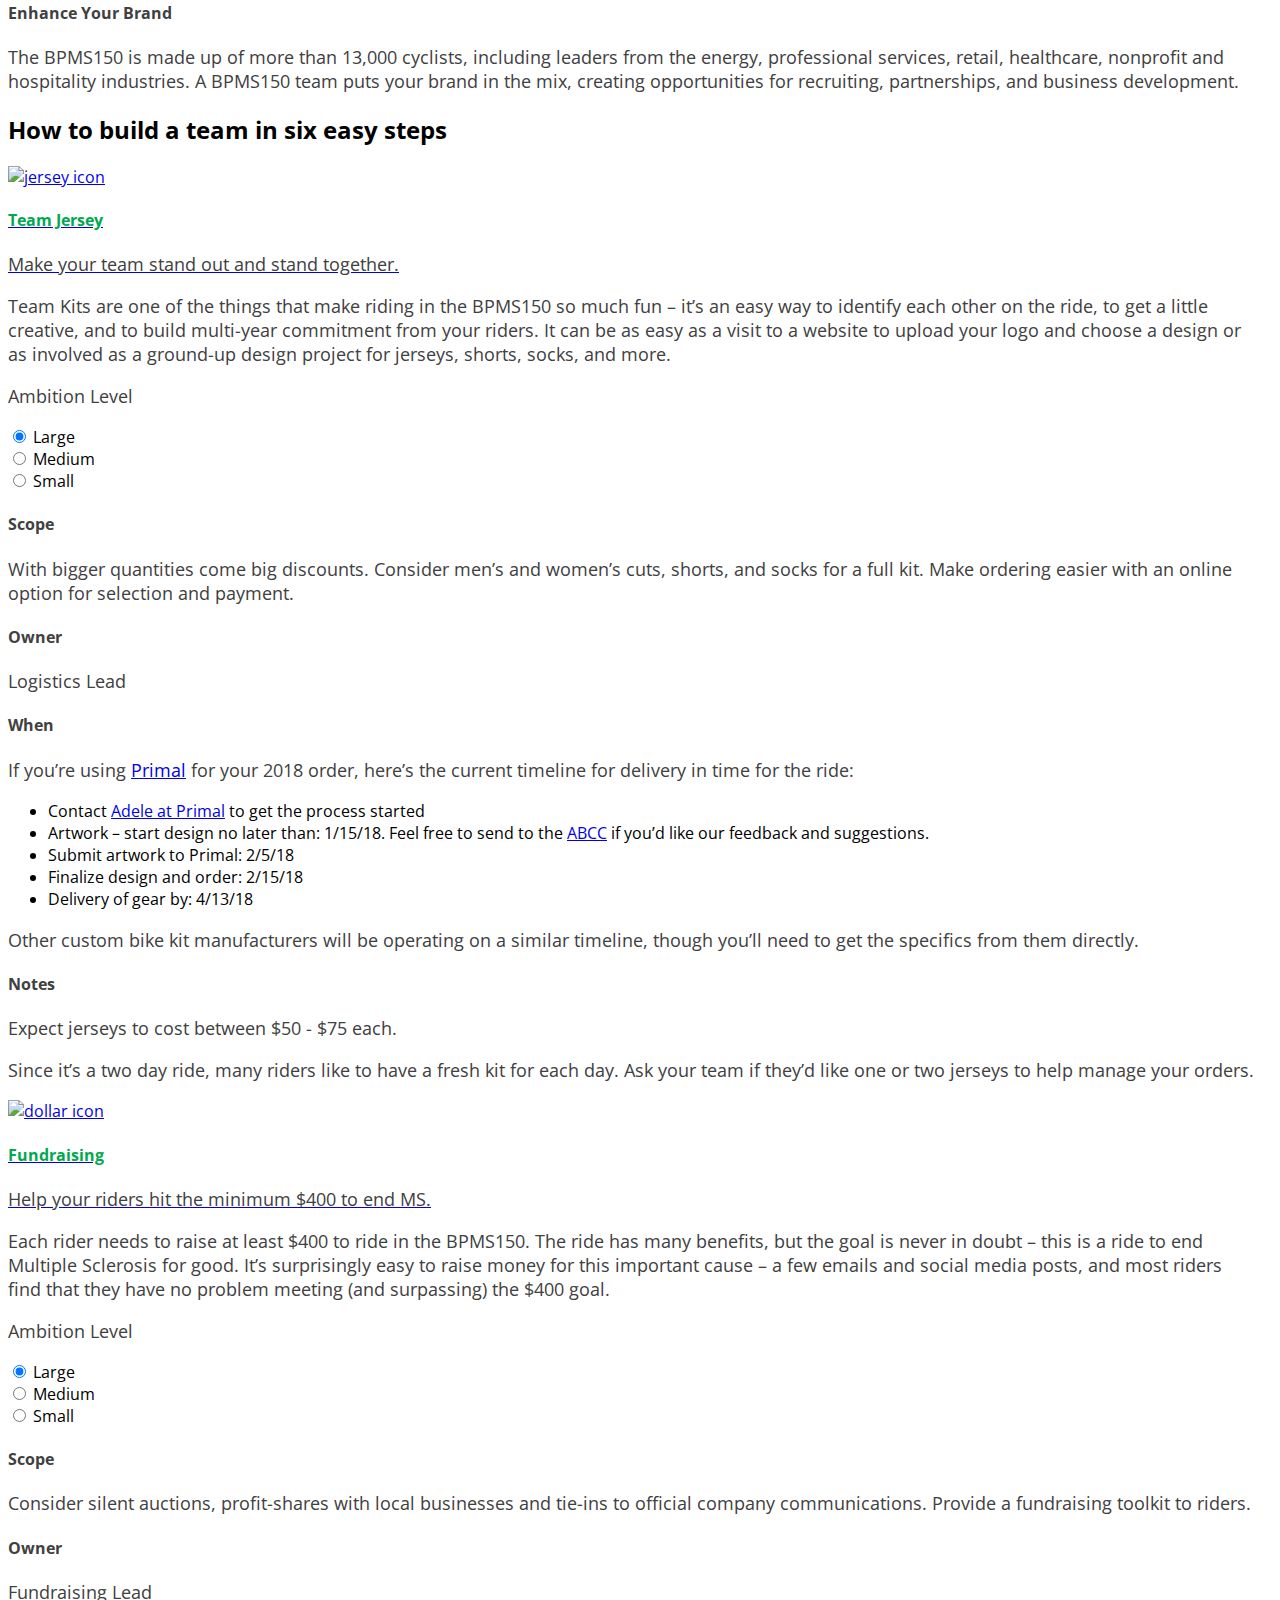
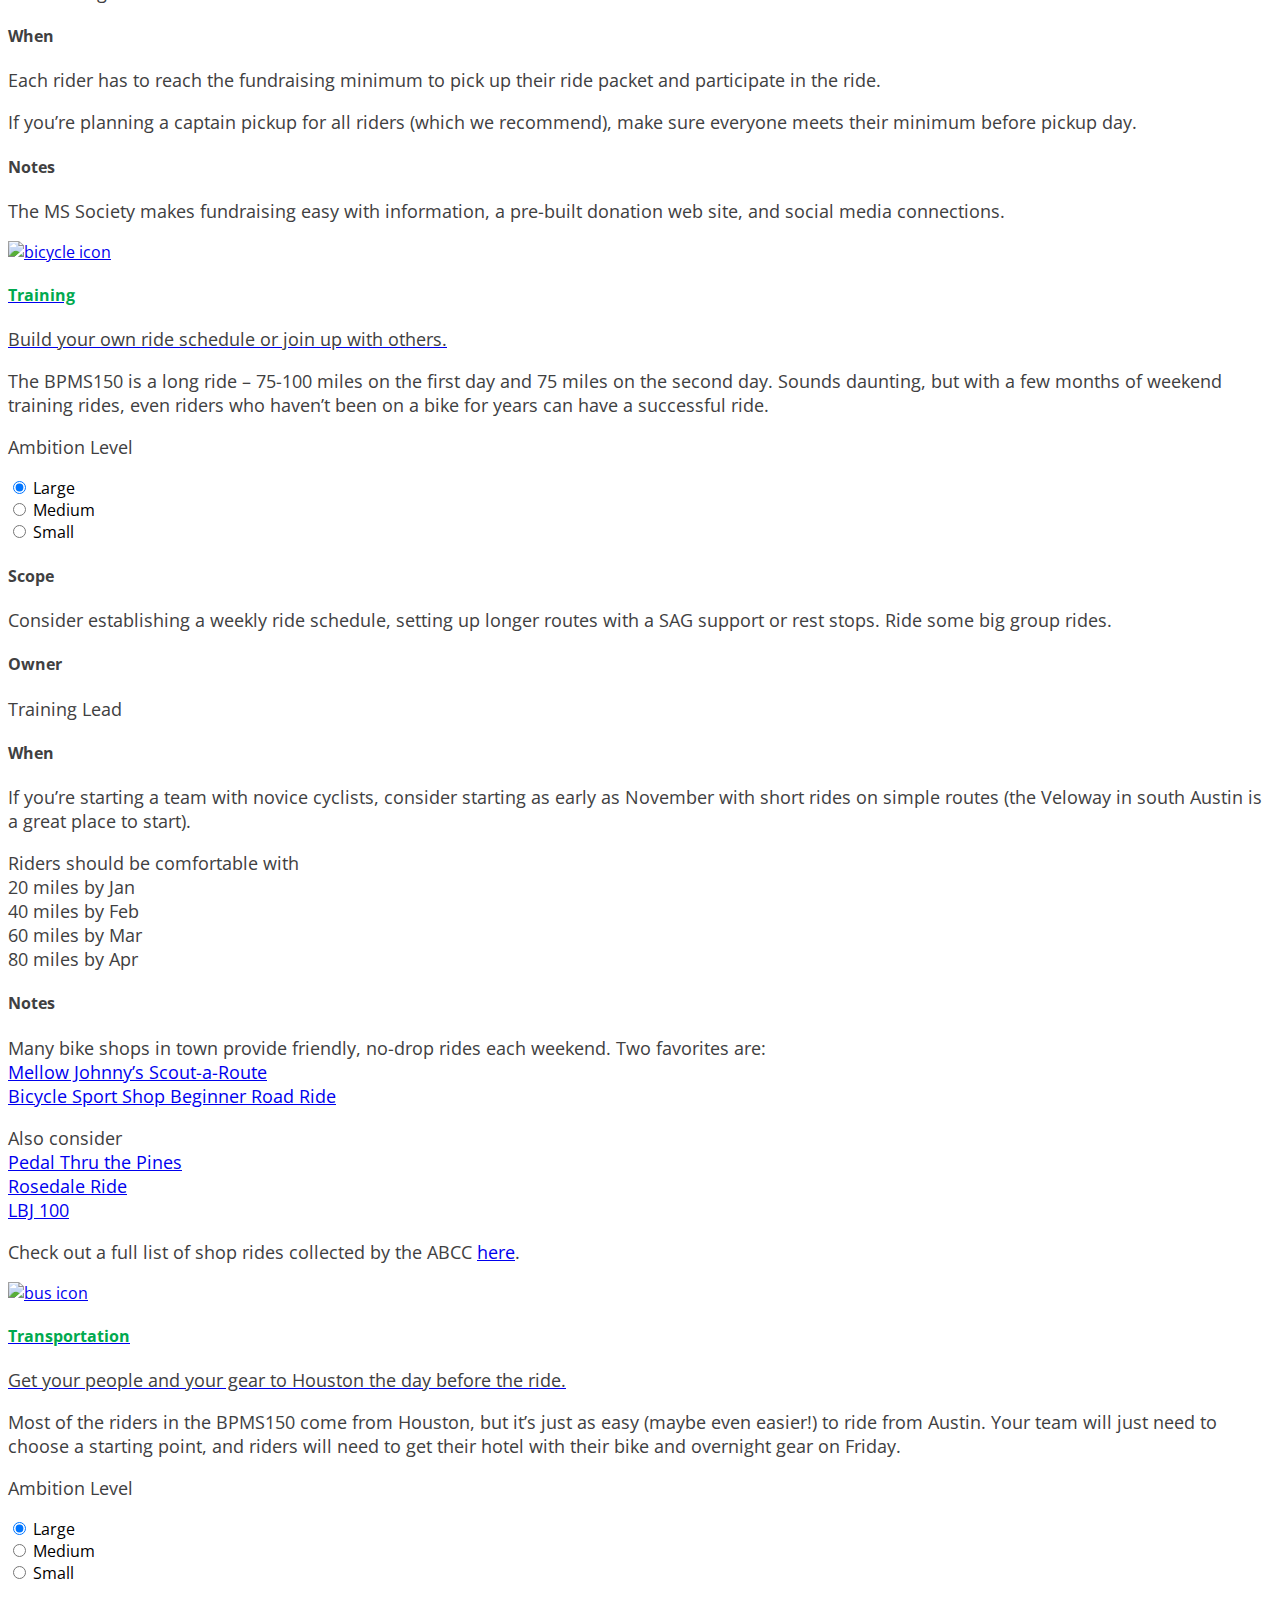
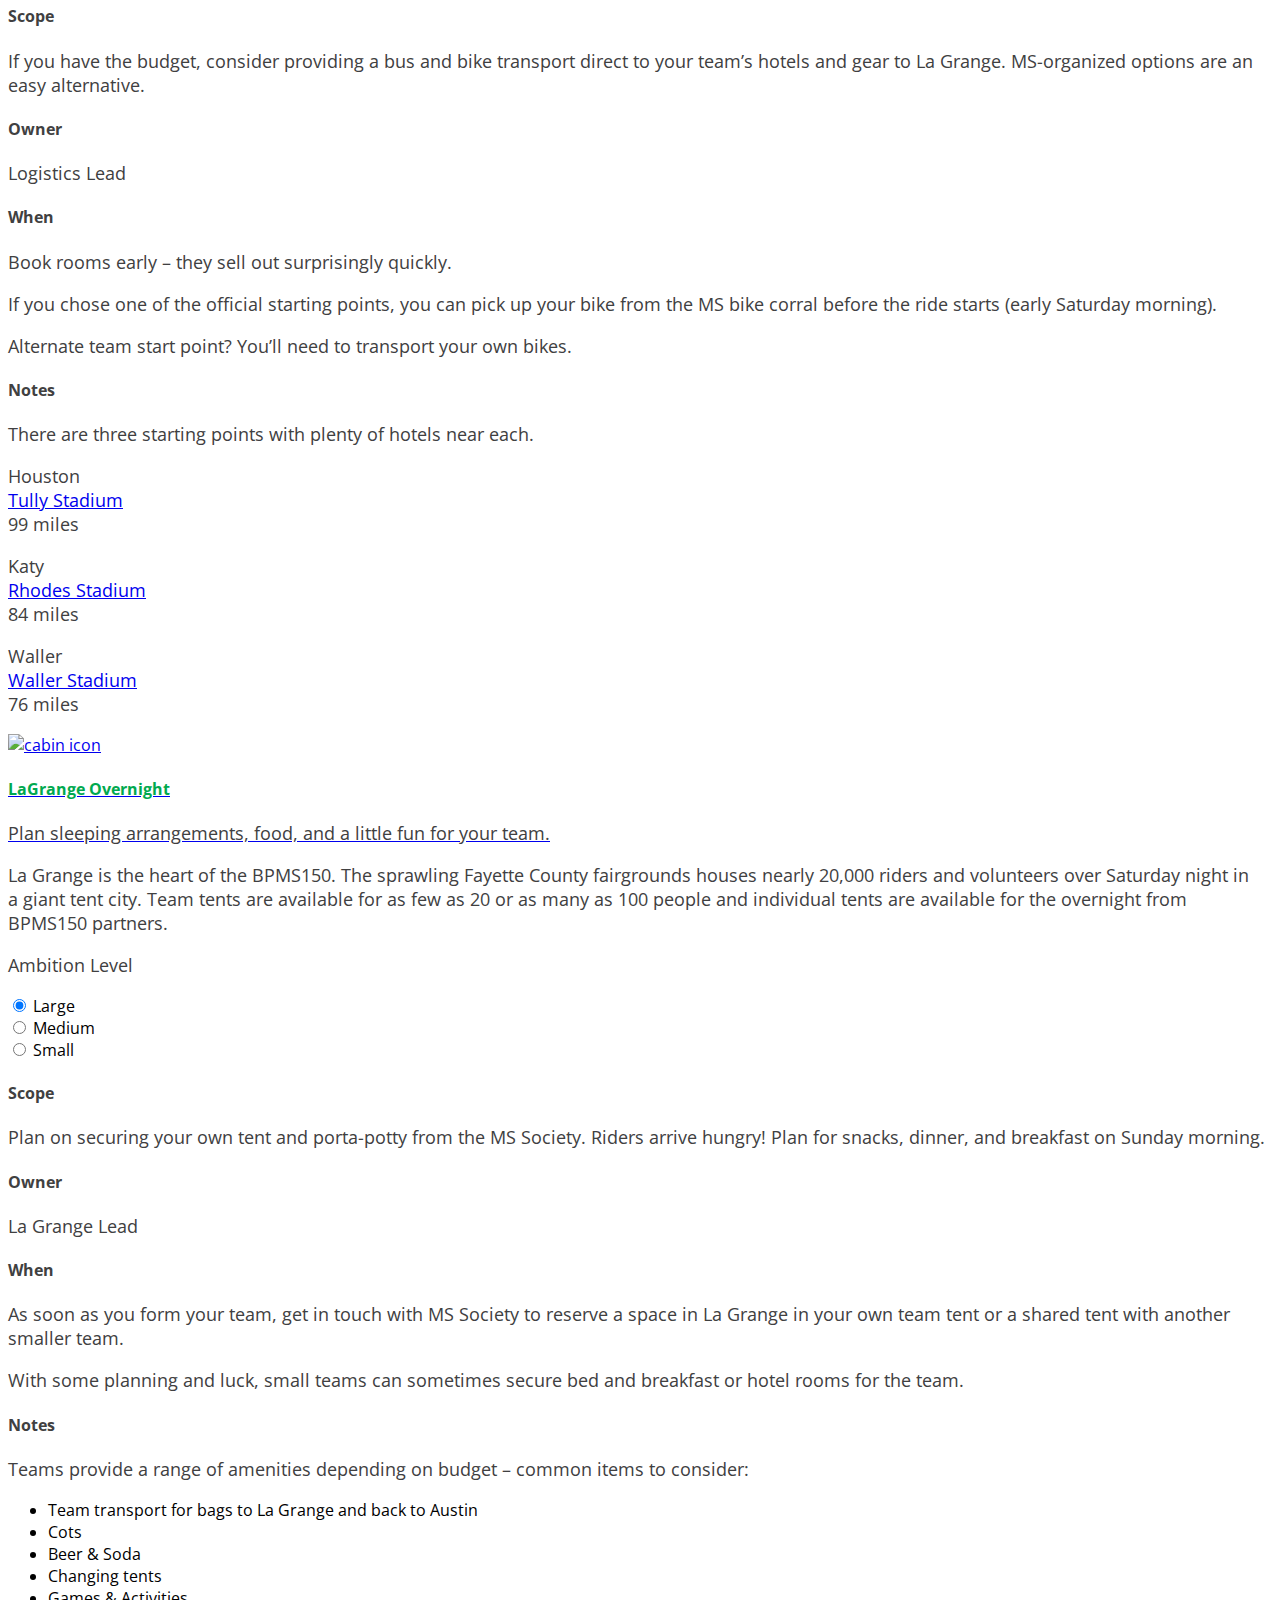
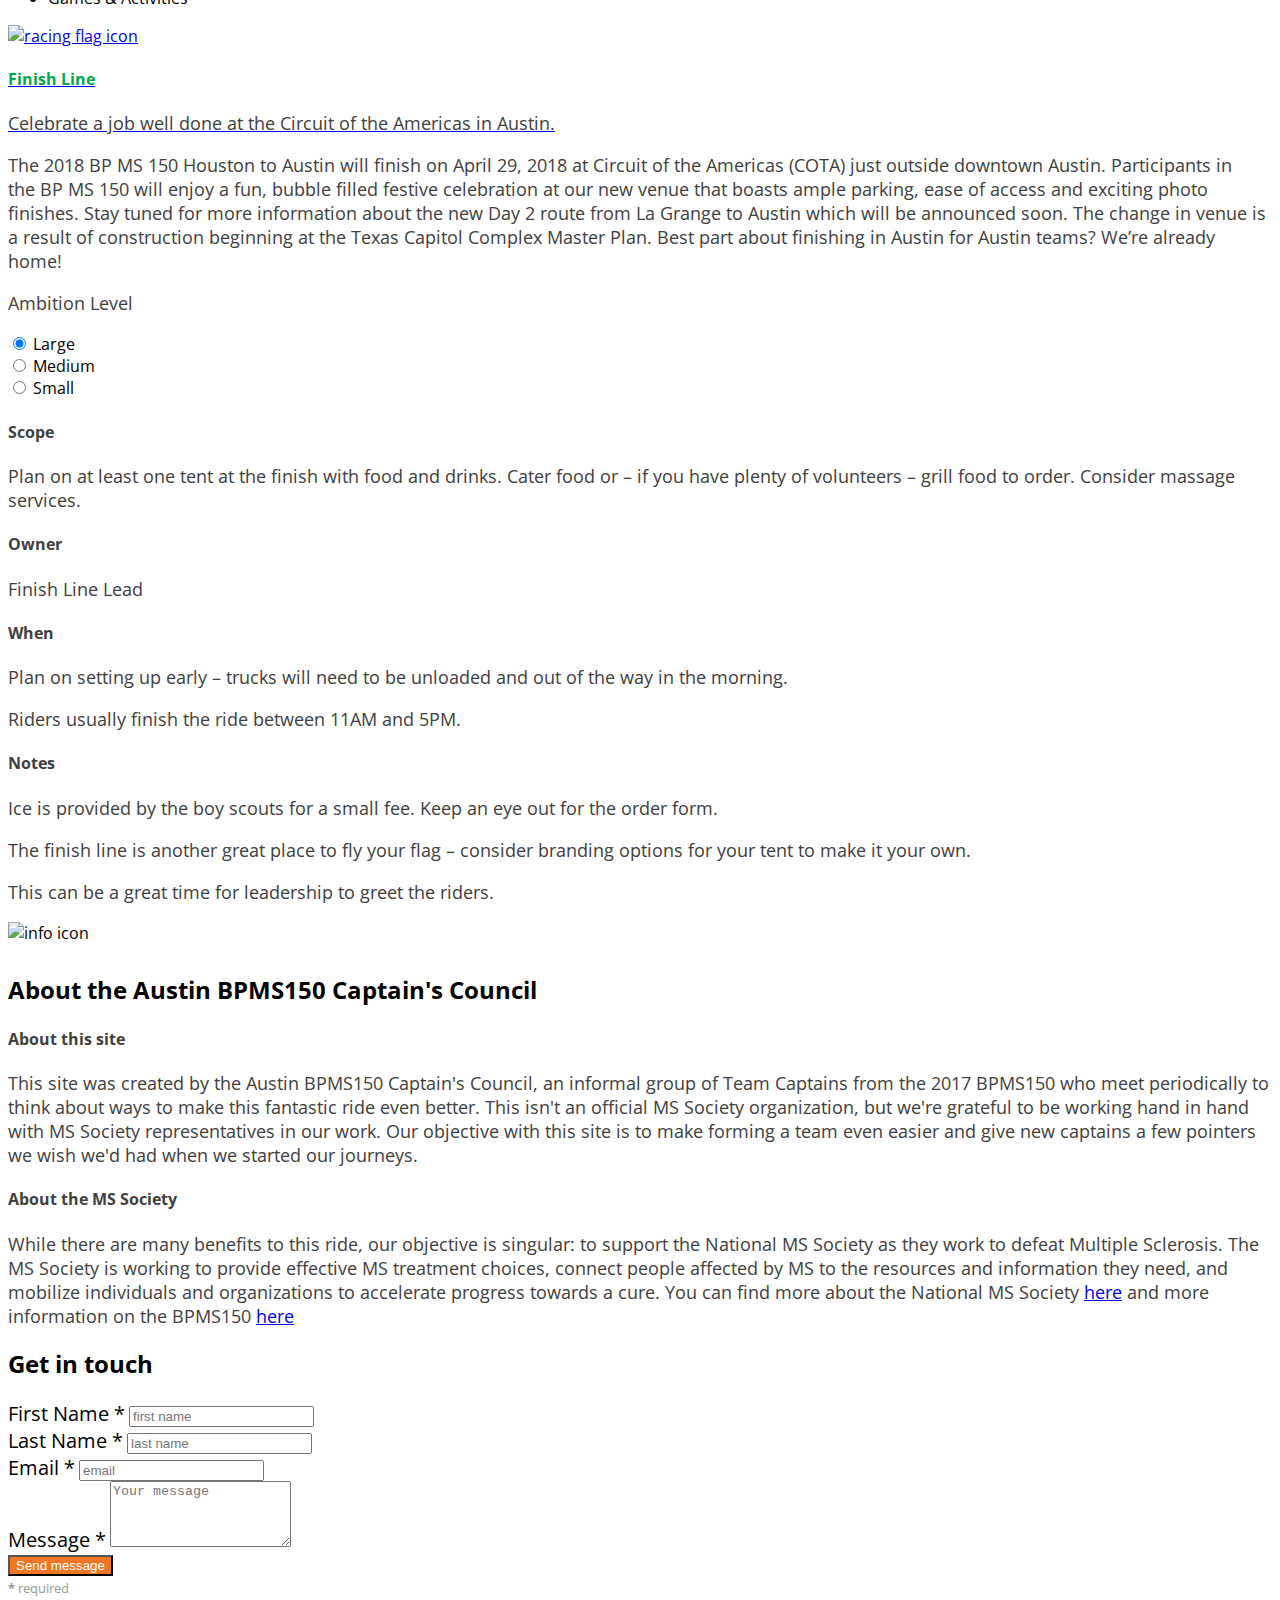
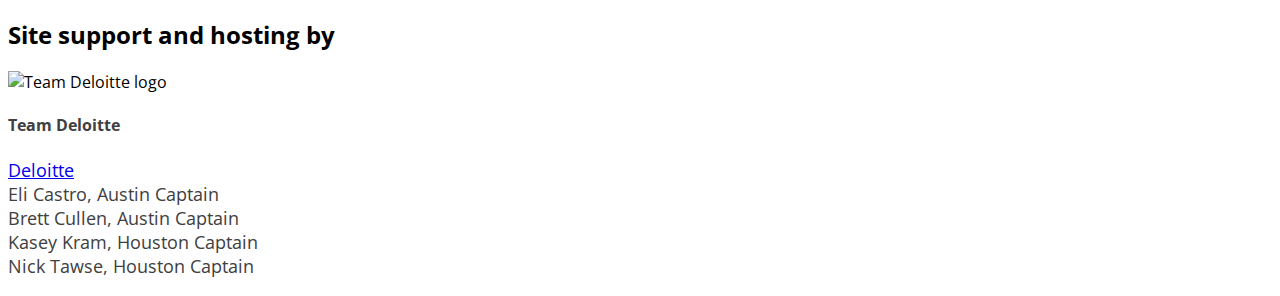
==== commit 634b4c9c: "Requested text changes from ELi 10/18/17" ====
--- a/index.html
+++ b/index.html
@@ -34,7 +34,7 @@
           aria-expanded="false" aria-label="Toggle Navigation">
           <span class="navbar-toggler-icon"></span>
         </button>
-          <a href="https://tracycastro.github.io/ABCC/" class="navbar-brand justify-content-start">
+          <a href="/" class="navbar-brand justify-content-start">
             <img src="images/ABCC.svg" alt="Austin BPMS150 Captain's Council" width="200" height="auto">
           </a>
           <div class="collapse navbar-collapse justify-content-end" id="myContent">
@@ -43,7 +43,7 @@
               <a class="nav-item nav-link mr-2 py-3" href="#how">How</a>
               <a class="nav-item nav-link mr-2 py-3" href="#about">About</a>
               <a class="nav-item nav-link mr-2 py-3" href="#contact">Contact</a>
-              <!--<a class="nav-item nav-link abc-nav-button mr-2 py-3" href="#">Start a Team</a>-->
+              <a class="nav-item nav-link abc-nav-button mr-2 py-3" target="_blank" href="http://bpms150.net">Start a Team</a>
             </div><!-- navbar-nav -->
         </div><!-- collapse -->
       </nav>
@@ -150,11 +150,18 @@
                     </div><!--col-md-10-->
                     <div class="col-12 p-3">
                       <h4 class="mb-0">When</h4>
-                      <p>Custom bike kit products need to be ordered early – often by the end of January – to arrive with enough time to comfortably get them to all the riders.</p>
+                      <p>If you’re using <a target="_blank" href="https://www.primalwear.com/">Primal</a> for your 2018 order, here’s the current timeline for delivery in time for the ride:</p>
+                        <ul>
+                          <li>Contact <a href="mailto:adele.a@primalwear.com">Adele at Primal</a> to get the process started</li>
+                          <li>Artwork – start design no later than: 1/15/18. Feel free to send to the <a href="mailto:elicastro@deloitte.com">ABCC</a> if you’d like our feedback and suggestions.</li>
+                          <li>Submit artwork to Primal: 2/5/18</li>
+                          <li>Finalize design and order: 2/15/18</li>
+                          <li>Delivery of gear by: 4/13/18</li>
+                        </ul>
+                      <p>Other custom bike kit manufacturers will be operating on a similar timeline, though you’ll need to get the specifics from them directly.</p>
                       <h4 class="mb-0">Notes</h4>
                       <p>Expect jerseys to cost between $50 - $75 each.</p>
                       <p>Since it’s a two day ride, many riders like to have a fresh kit for each day. Ask your team if they’d like one or two jerseys to help manage your orders.</p>
-                      <p><a href="http://main.nationalmssociety.org/site/TR?fr_id=28263&pg=informational&sid=14155" target="_blank">Primal</a> is a great place to start for custom jerseys.</p>
                     </div><!--col-12-->
                   </div><!--row-->
                   </div><!--card block-->
@@ -305,6 +312,7 @@
                     <a href="http://www.pedalthrupines.org/" target="_blank">Pedal Thru the Pines</a><br>
                     <a href="https://rosedaleproud.org/" target="_blank">Rosedale Ride</a><br>
                     <a href="http://www.lbj100.bike/" target="_blank">LBJ 100</a></p>
+                    <p>Check out a full list of shop rides collected by the ABCC <a href="https://docs.google.com/spreadsheets/d/10OGFx8Zlgs_U0YPwex1KzNQ6EFrHBc1e33ZMvk-sXvs/edit?usp=sharing" target="_blank">here</a>.</p>
 
                   </div><!--col-12-->
                 </div><!--row-->
@@ -490,7 +498,7 @@
                 <div class="card-block">
                   <div class="row mx-md-4">
                     <div class="col-12 p-3">
-                    <p>Starting in 2018, the BPMS150 will finish at the Circuit of the Americas track in Austin. Expect cheering crowds at the finish line, easy logistics for parking and a tired team ready to put their feet up for a bit. Best part about finishing in Austin for Austin teams? We’re already home!</p>
+                    <p>The 2018 BP MS 150 Houston to Austin will finish on April 29, 2018 at Circuit of the Americas (COTA) just outside downtown Austin. Participants in the BP MS 150 will enjoy a fun, bubble filled festive celebration at our new venue that boasts ample parking, ease of access and exciting photo finishes. Stay tuned for more information about the new Day 2 route from La Grange to Austin which will be announced soon. The change in venue is a result of construction beginning at the Texas Capitol Complex Master Plan. Best part about finishing in Austin for Austin teams? We’re already home!</p>
                   </div>
                   <div class="col-md-2">
                     <div class="choices form-group">
@@ -634,14 +642,14 @@
               </div>
               <div class="col-sm-12 col-lg-6 pt-2 align-middle text-center text-lg-left">
                 <h4>Team Deloitte</h4>
-                <p class="lead pb-5"><a href="http://deloitte.com" target="_blank">Deloitte</a><br>
+                <p class="lead pb-5"><a href="http://www.deloitte.com" target="_blank">Deloitte</a><br>
             Eli Castro, Austin Captain<br>Brett Cullen, Austin Captain<br>Kasey Kram, Houston Captain<br>Nick Tawse, Houston Captain</p>
             </div>
           </div><!--row-->
         </div><!--container-->
       </footer>
         <!--build:js js/main.min.js -->
-        <!--<script src="js/main.js"></script>-->
+        <script src="js/main.js"></script>
         <!-- endbuild -->
         <script src="https://code.jquery.com/jquery-3.2.1.min.js"
         integrity="sha256-hwg4gsxgFZhOsEEamdOYGBf13FyQuiTwlAQgxVSNgt4="
